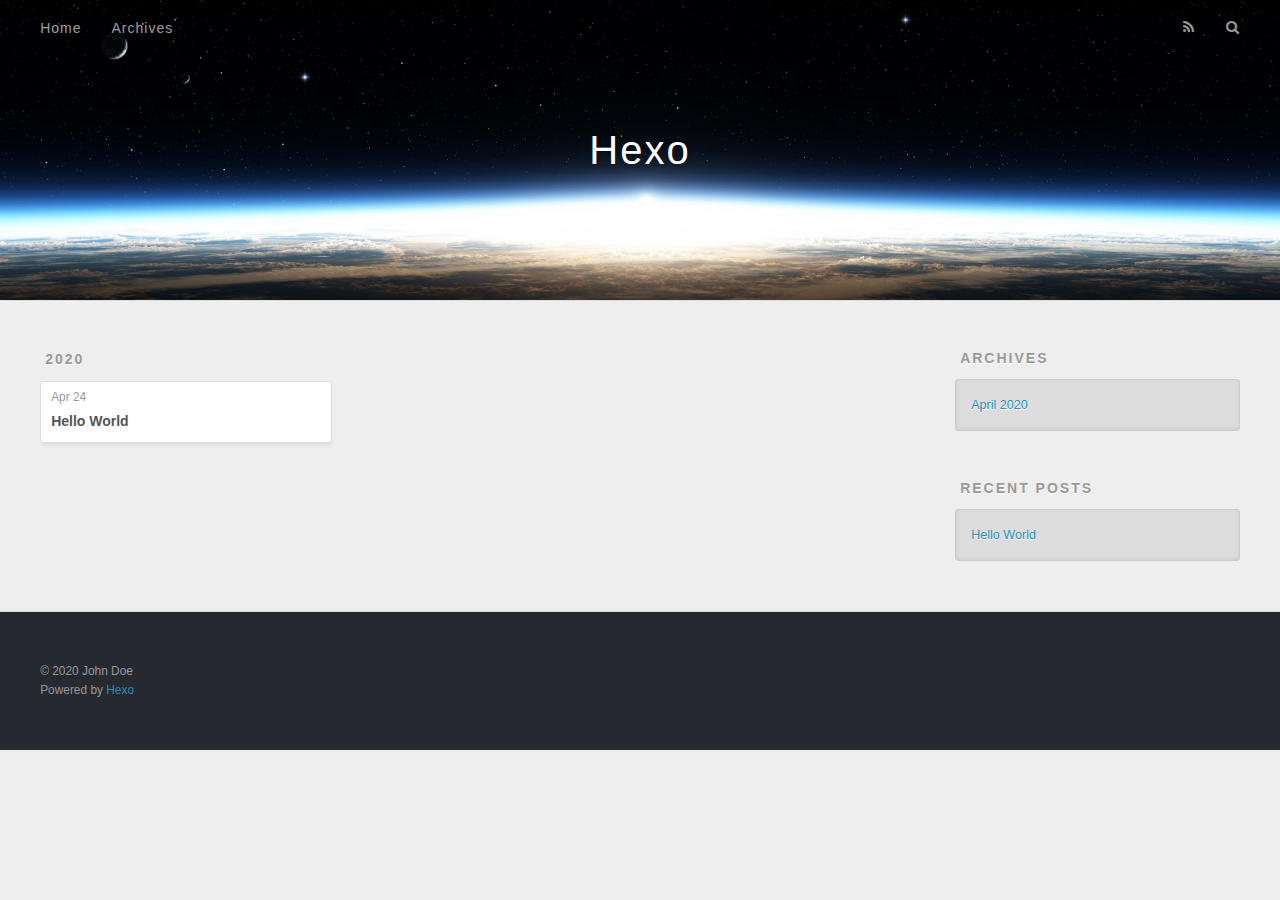
==== archives/index.html @ bd62fc4f "Site updated: 2020-04-24 20:47:54" ====
<!DOCTYPE html>
<html>
<head>
  <meta charset="utf-8">
  

  
  <title>Archives | Hexo</title>
  <meta name="viewport" content="width=device-width, initial-scale=1, maximum-scale=1">
  <meta property="og:type" content="website">
<meta property="og:title" content="Hexo">
<meta property="og:url" content="http://yoursite.com/archives/index.html">
<meta property="og:site_name" content="Hexo">
<meta property="og:locale" content="en_US">
<meta property="article:author" content="John Doe">
<meta name="twitter:card" content="summary">
  
    <link rel="alternate" href="/atom.xml" title="Hexo" type="application/atom+xml">
  
  
    <link rel="icon" href="/favicon.png">
  
  
    <link href="//fonts.googleapis.com/css?family=Source+Code+Pro" rel="stylesheet" type="text/css">
  
  
<link rel="stylesheet" href="/css/style.css">

<meta name="generator" content="Hexo 4.2.0"></head>

<body>
  <div id="container">
    <div id="wrap">
      <header id="header">
  <div id="banner"></div>
  <div id="header-outer" class="outer">
    <div id="header-title" class="inner">
      <h1 id="logo-wrap">
        <a href="/" id="logo">Hexo</a>
      </h1>
      
    </div>
    <div id="header-inner" class="inner">
      <nav id="main-nav">
        <a id="main-nav-toggle" class="nav-icon"></a>
        
          <a class="main-nav-link" href="/">Home</a>
        
          <a class="main-nav-link" href="/archives">Archives</a>
        
      </nav>
      <nav id="sub-nav">
        
          <a id="nav-rss-link" class="nav-icon" href="/atom.xml" title="RSS Feed"></a>
        
        <a id="nav-search-btn" class="nav-icon" title="Search"></a>
      </nav>
      <div id="search-form-wrap">
        <form action="//google.com/search" method="get" accept-charset="UTF-8" class="search-form"><input type="search" name="q" class="search-form-input" placeholder="Search"><button type="submit" class="search-form-submit">&#xF002;</button><input type="hidden" name="sitesearch" value="http://yoursite.com"></form>
      </div>
    </div>
  </div>
</header>
      <div class="outer">
        <section id="main">
  
  
    
    
      
      
      <section class="archives-wrap">
        <div class="archive-year-wrap">
          <a href="/archives/2020" class="archive-year">2020</a>
        </div>
        <div class="archives">
    
    <article class="archive-article archive-type-post">
  <div class="archive-article-inner">
    <header class="archive-article-header">
      <a href="/2020/04/24/hello-world/" class="archive-article-date">
  <time datetime="2020-04-24T12:41:00.014Z" itemprop="datePublished">Apr 24</time>
</a>
      
  
    <h1 itemprop="name">
      <a class="archive-article-title" href="/2020/04/24/hello-world/">Hello World</a>
    </h1>
  

    </header>
  </div>
</article>
  
  
    </div></section>
  


</section>
        
          <aside id="sidebar">
  
    

  
    

  
    
  
    
  <div class="widget-wrap">
    <h3 class="widget-title">Archives</h3>
    <div class="widget">
      <ul class="archive-list"><li class="archive-list-item"><a class="archive-list-link" href="/archives/2020/04/">April 2020</a></li></ul>
    </div>
  </div>


  
    
  <div class="widget-wrap">
    <h3 class="widget-title">Recent Posts</h3>
    <div class="widget">
      <ul>
        
          <li>
            <a href="/2020/04/24/hello-world/">Hello World</a>
          </li>
        
      </ul>
    </div>
  </div>

  
</aside>
        
      </div>
      <footer id="footer">
  
  <div class="outer">
    <div id="footer-info" class="inner">
      &copy; 2020 John Doe<br>
      Powered by <a href="http://hexo.io/" target="_blank">Hexo</a>
    </div>
  </div>
</footer>
    </div>
    <nav id="mobile-nav">
  
    <a href="/" class="mobile-nav-link">Home</a>
  
    <a href="/archives" class="mobile-nav-link">Archives</a>
  
</nav>
    

<script src="//ajax.googleapis.com/ajax/libs/jquery/2.0.3/jquery.min.js"></script>


  
<link rel="stylesheet" href="/fancybox/jquery.fancybox.css">

  
<script src="/fancybox/jquery.fancybox.pack.js"></script>




<script src="/js/script.js"></script>




  </div>
</body>
</html>
---- css/style.css ----
body {
  width: 100%;
}
body:before,
body:after {
  content: "";
  display: table;
}
body:after {
  clear: both;
}
html,
body,
div,
span,
applet,
object,
iframe,
h1,
h2,
h3,
h4,
h5,
h6,
p,
blockquote,
pre,
a,
abbr,
acronym,
address,
big,
cite,
code,
del,
dfn,
em,
img,
ins,
kbd,
q,
s,
samp,
small,
strike,
strong,
sub,
sup,
tt,
var,
dl,
dt,
dd,
ol,
ul,
li,
fieldset,
form,
label,
legend,
table,
caption,
tbody,
tfoot,
thead,
tr,
th,
td {
  margin: 0;
  padding: 0;
  border: 0;
  outline: 0;
  font-weight: inherit;
  font-style: inherit;
  font-family: inherit;
  font-size: 100%;
  vertical-align: baseline;
}
body {
  line-height: 1;
  color: #000;
  background: #fff;
}
ol,
ul {
  list-style: none;
}
table {
  border-collapse: separate;
  border-spacing: 0;
  vertical-align: middle;
}
caption,
th,
td {
  text-align: left;
  font-weight: normal;
  vertical-align: middle;
}
a img {
  border: none;
}
input,
button {
  margin: 0;
  padding: 0;
}
input::-moz-focus-inner,
button::-moz-focus-inner {
  border: 0;
  padding: 0;
}
@font-face {
  font-family: FontAwesome;
  font-style: normal;
  font-weight: normal;
  src: url("fonts/fontawesome-webfont.eot?v=#4.0.3");
  src: url("fonts/fontawesome-webfont.eot?#iefix&v=#4.0.3") format("embedded-opentype"), url("fonts/fontawesome-webfont.woff?v=#4.0.3") format("woff"), url("fonts/fontawesome-webfont.ttf?v=#4.0.3") format("truetype"), url("fonts/fontawesome-webfont.svg#fontawesomeregular?v=#4.0.3") format("svg");
}
html,
body,
#container {
  height: 100%;
}
body {
  background: #eee;
  font: 14px -apple-system, BlinkMacSystemFont, "Segoe UI", "Roboto", "Oxygen", "Ubuntu", "Cantarell", "Fira Sans", "Droid Sans", "Helvetica Neue", sans-serif;
  -webkit-text-size-adjust: 100%;
}
.outer {
  max-width: 1220px;
  margin: 0 auto;
  padding: 0 20px;
}
.outer:before,
.outer:after {
  content: "";
  display: table;
}
.outer:after {
  clear: both;
}
.inner {
  display: inline;
  float: left;
  width: 98.33333333333333%;
  margin: 0 0.833333333333333%;
}
.left,
.alignleft {
  float: left;
}
.right,
.alignright {
  float: right;
}
.clear {
  clear: both;
}
#container {
  position: relative;
}
.mobile-nav-on {
  overflow: hidden;
}
#wrap {
  height: 100%;
  width: 100%;
  position: absolute;
  top: 0;
  left: 0;
  -webkit-transition: 0.2s ease-out;
  -moz-transition: 0.2s ease-out;
  -ms-transition: 0.2s ease-out;
  transition: 0.2s ease-out;
  z-index: 1;
  background: #eee;
}
.mobile-nav-on #wrap {
  left: 280px;
}
@media screen and (min-width: 768px) {
  #main {
    display: inline;
    float: left;
    width: 73.33333333333333%;
    margin: 0 0.833333333333333%;
  }
}
.article-date,
.article-category-link,
.archive-year,
.widget-title {
  text-decoration: none;
  text-transform: uppercase;
  letter-spacing: 2px;
  color: #999;
  margin-bottom: 1em;
  margin-left: 5px;
  line-height: 1em;
  text-shadow: 0 1px #fff;
  font-weight: bold;
}
.article-inner,
.archive-article-inner {
  background: #fff;
  -webkit-box-shadow: 1px 2px 3px #ddd;
  box-shadow: 1px 2px 3px #ddd;
  border: 1px solid #ddd;
  border-radius: 3px;
}
.article-entry h1,
.widget h1 {
  font-size: 2em;
}
.article-entry h2,
.widget h2 {
  font-size: 1.5em;
}
.article-entry h3,
.widget h3 {
  font-size: 1.3em;
}
.article-entry h4,
.widget h4 {
  font-size: 1.2em;
}
.article-entry h5,
.widget h5 {
  font-size: 1em;
}
.article-entry h6,
.widget h6 {
  font-size: 1em;
  color: #999;
}
.article-entry hr,
.widget hr {
  border: 1px dashed #ddd;
}
.article-entry strong,
.widget strong {
  font-weight: bold;
}
.article-entry em,
.widget em,
.article-entry cite,
.widget cite {
  font-style: italic;
}
.article-entry sup,
.widget sup,
.article-entry sub,
.widget sub {
  font-size: 0.75em;
  line-height: 0;
  position: relative;
  vertical-align: baseline;
}
.article-entry sup,
.widget sup {
  top: -0.5em;
}
.article-entry sub,
.widget sub {
  bottom: -0.2em;
}
.article-entry small,
.widget small {
  font-size: 0.85em;
}
.article-entry acronym,
.widget acronym,
.article-entry abbr,
.widget abbr {
  border-bottom: 1px dotted;
}
.article-entry ul,
.widget ul,
.article-entry ol,
.widget ol,
.article-entry dl,
.widget dl {
  margin: 0 20px;
  line-height: 1.6em;
}
.article-entry ul ul,
.widget ul ul,
.article-entry ol ul,
.widget ol ul,
.article-entry ul ol,
.widget ul ol,
.article-entry ol ol,
.widget ol ol {
  margin-top: 0;
  margin-bottom: 0;
}
.article-entry ul,
.widget ul {
  list-style: disc;
}
.article-entry ol,
.widget ol {
  list-style: decimal;
}
.article-entry dt,
.widget dt {
  font-weight: bold;
}
#header {
  height: 300px;
  position: relative;
  border-bottom: 1px solid #ddd;
}
#header:before,
#header:after {
  content: "";
  position: absolute;
  left: 0;
  right: 0;
  height: 40px;
}
#header:before {
  top: 0;
  background: -webkit-linear-gradient(rgba(0,0,0,0.2), transparent);
  background: -moz-linear-gradient(rgba(0,0,0,0.2), transparent);
  background: -ms-linear-gradient(rgba(0,0,0,0.2), transparent);
  background: linear-gradient(rgba(0,0,0,0.2), transparent);
}
#header:after {
  bottom: 0;
  background: -webkit-linear-gradient(transparent, rgba(0,0,0,0.2));
  background: -moz-linear-gradient(transparent, rgba(0,0,0,0.2));
  background: -ms-linear-gradient(transparent, rgba(0,0,0,0.2));
  background: linear-gradient(transparent, rgba(0,0,0,0.2));
}
#header-outer {
  height: 100%;
  position: relative;
}
#header-inner {
  position: relative;
  overflow: hidden;
}
#banner {
  position: absolute;
  top: 0;
  left: 0;
  width: 100%;
  height: 100%;
  background: url("images/banner.jpg") center #000;
  -webkit-background-size: cover;
  -moz-background-size: cover;
  background-size: cover;
  z-index: -1;
}
#header-title {
  text-align: center;
  height: 40px;
  position: absolute;
  top: 50%;
  left: 0;
  margin-top: -20px;
}
#logo,
#subtitle {
  text-decoration: none;
  color: #fff;
  font-weight: 300;
  text-shadow: 0 1px 4px rgba(0,0,0,0.3);
}
#logo {
  font-size: 40px;
  line-height: 40px;
  letter-spacing: 2px;
}
#subtitle {
  font-size: 16px;
  line-height: 16px;
  letter-spacing: 1px;
}
#subtitle-wrap {
  margin-top: 16px;
}
#main-nav {
  float: left;
  margin-left: -15px;
}
.nav-icon,
.main-nav-link {
  float: left;
  color: #fff;
  opacity: 0.6;
  text-decoration: none;
  text-shadow: 0 1px rgba(0,0,0,0.2);
  -webkit-transition: opacity 0.2s;
  -moz-transition: opacity 0.2s;
  -ms-transition: opacity 0.2s;
  transition: opacity 0.2s;
  display: block;
  padding: 20px 15px;
}
.nav-icon:hover,
.main-nav-link:hover {
  opacity: 1;
}
.nav-icon {
  font-family: FontAwesome;
  text-align: center;
  font-size: 14px;
  width: 14px;
  height: 14px;
  padding: 20px 15px;
  position: relative;
  cursor: pointer;
}
.main-nav-link {
  font-weight: 300;
  letter-spacing: 1px;
}
@media screen and (max-width: 479px) {
  .main-nav-link {
    display: none;
  }
}
#main-nav-toggle {
  display: none;
}
#main-nav-toggle:before {
  content: "\f0c9";
}
@media screen and (max-width: 479px) {
  #main-nav-toggle {
    display: block;
  }
}
#sub-nav {
  float: right;
  margin-right: -15px;
}
#nav-rss-link:before {
  content: "\f09e";
}
#nav-search-btn:before {
  content: "\f002";
}
#search-form-wrap {
  position: absolute;
  top: 15px;
  width: 150px;
  height: 30px;
  right: -150px;
  opacity: 0;
  -webkit-transition: 0.2s ease-out;
  -moz-transition: 0.2s ease-out;
  -ms-transition: 0.2s ease-out;
  transition: 0.2s ease-out;
}
#search-form-wrap.on {
  opacity: 1;
  right: 0;
}
@media screen and (max-width: 479px) {
  #search-form-wrap {
    width: 100%;
    right: -100%;
  }
}
.search-form {
  position: absolute;
  top: 0;
  left: 0;
  right: 0;
  background: #fff;
  padding: 5px 15px;
  border-radius: 15px;
  -webkit-box-shadow: 0 0 10px rgba(0,0,0,0.3);
  box-shadow: 0 0 10px rgba(0,0,0,0.3);
}
.search-form-input {
  border: none;
  background: none;
  color: #555;
  width: 100%;
  font: 13px -apple-system, BlinkMacSystemFont, "Segoe UI", "Roboto", "Oxygen", "Ubuntu", "Cantarell", "Fira Sans", "Droid Sans", "Helvetica Neue", sans-serif;
  outline: none;
}
.search-form-input::-webkit-search-results-decoration,
.search-form-input::-webkit-search-cancel-button {
  -webkit-appearance: none;
}
.search-form-submit {
  position: absolute;
  top: 50%;
  right: 10px;
  margin-top: -7px;
  font: 13px FontAwesome;
  border: none;
  background: none;
  color: #bbb;
  cursor: pointer;
}
.search-form-submit:hover,
.search-form-submit:focus {
  color: #777;
}
.article {
  margin: 50px 0;
}
.article-inner {
  overflow: hidden;
}
.article-meta:before,
.article-meta:after {
  content: "";
  display: table;
}
.article-meta:after {
  clear: both;
}
.article-date {
  float: left;
}
.article-category {
  float: left;
  line-height: 1em;
  color: #ccc;
  text-shadow: 0 1px #fff;
  margin-left: 8px;
}
.article-category:before {
  content: "\2022";
}
.article-category-link {
  margin: 0 12px 1em;
}
.article-header {
  padding: 20px 20px 0;
}
.article-title {
  text-decoration: none;
  font-size: 2em;
  font-weight: bold;
  color: #555;
  line-height: 1.1em;
  -webkit-transition: color 0.2s;
  -moz-transition: color 0.2s;
  -ms-transition: color 0.2s;
  transition: color 0.2s;
}
a.article-title:hover {
  color: #258fb8;
}
.article-entry {
  color: #555;
  padding: 0 20px;
}
.article-entry:before,
.article-entry:after {
  content: "";
  display: table;
}
.article-entry:after {
  clear: both;
}
.article-entry p,
.article-entry table {
  line-height: 1.6em;
  margin: 1.6em 0;
}
.article-entry h1,
.article-entry h2,
.article-entry h3,
.article-entry h4,
.article-entry h5,
.article-entry h6 {
  font-weight: bold;
}
.article-entry h1,
.article-entry h2,
.article-entry h3,
.article-entry h4,
.article-entry h5,
.article-entry h6 {
  line-height: 1.1em;
  margin: 1.1em 0;
}
.article-entry a {
  color: #258fb8;
  text-decoration: none;
}
.article-entry a:hover {
  text-decoration: underline;
}
.article-entry ul,
.article-entry ol,
.article-entry dl {
  margin-top: 1.6em;
  margin-bottom: 1.6em;
}
.article-entry img,
.article-entry video {
  max-width: 100%;
  height: auto;
  display: block;
  margin: auto;
}
.article-entry iframe {
  border: none;
}
.article-entry table {
  width: 100%;
  border-collapse: collapse;
  border-spacing: 0;
}
.article-entry th {
  font-weight: bold;
  border-bottom: 3px solid #ddd;
  padding-bottom: 0.5em;
}
.article-entry td {
  border-bottom: 1px solid #ddd;
  padding: 10px 0;
}
.article-entry blockquote {
  font-family: Georgia, "Times New Roman", serif;
  font-size: 1.4em;
  margin: 1.6em 20px;
  text-align: center;
}
.article-entry blockquote footer {
  font-size: 14px;
  margin: 1.6em 0;
  font-family: -apple-system, BlinkMacSystemFont, "Segoe UI", "Roboto", "Oxygen", "Ubuntu", "Cantarell", "Fira Sans", "Droid Sans", "Helvetica Neue", sans-serif;
}
.article-entry blockquote footer cite:before {
  content: "—";
  padding: 0 0.5em;
}
.article-entry .pullquote {
  text-align: left;
  width: 45%;
  margin: 0;
}
.article-entry .pullquote.left {
  margin-left: 0.5em;
  margin-right: 1em;
}
.article-entry .pullquote.right {
  margin-right: 0.5em;
  margin-left: 1em;
}
.article-entry .caption {
  color: #999;
  display: block;
  font-size: 0.9em;
  margin-top: 0.5em;
  position: relative;
  text-align: center;
}
.article-entry .video-container {
  position: relative;
  padding-top: 56.25%;
  height: 0;
  overflow: hidden;
}
.article-entry .video-container iframe,
.article-entry .video-container object,
.article-entry .video-container embed {
  position: absolute;
  top: 0;
  left: 0;
  width: 100%;
  height: 100%;
  margin-top: 0;
}
.article-more-link a {
  display: inline-block;
  line-height: 1em;
  padding: 6px 15px;
  border-radius: 15px;
  background: #eee;
  color: #999;
  text-shadow: 0 1px #fff;
  text-decoration: none;
}
.article-more-link a:hover {
  background: #258fb8;
  color: #fff;
  text-decoration: none;
  text-shadow: 0 1px #1e7293;
}
.article-footer {
  font-size: 0.85em;
  line-height: 1.6em;
  border-top: 1px solid #ddd;
  padding-top: 1.6em;
  margin: 0 20px 20px;
}
.article-footer:before,
.article-footer:after {
  content: "";
  display: table;
}
.article-footer:after {
  clear: both;
}
.article-footer a {
  color: #999;
  text-decoration: none;
}
.article-footer a:hover {
  color: #555;
}
.article-tag-list-item {
  float: left;
  margin-right: 10px;
}
.article-tag-list-link:before {
  content: "#";
}
.article-comment-link {
  float: right;
}
.article-comment-link:before {
  content: "\f075";
  font-family: FontAwesome;
  padding-right: 8px;
}
.article-share-link {
  cursor: pointer;
  float: right;
  margin-left: 20px;
}
.article-share-link:before {
  content: "\f064";
  font-family: FontAwesome;
  padding-right: 6px;
}
#article-nav {
  position: relative;
}
#article-nav:before,
#article-nav:after {
  content: "";
  display: table;
}
#article-nav:after {
  clear: both;
}
@media screen and (min-width: 768px) {
  #article-nav {
    margin: 50px 0;
  }
  #article-nav:before {
    width: 8px;
    height: 8px;
    position: absolute;
    top: 50%;
    left: 50%;
    margin-top: -4px;
    margin-left: -4px;
    content: "";
    border-radius: 50%;
    background: #ddd;
    -webkit-box-shadow: 0 1px 2px #fff;
    box-shadow: 0 1px 2px #fff;
  }
}
.article-nav-link-wrap {
  text-decoration: none;
  text-shadow: 0 1px #fff;
  color: #999;
  -webkit-box-sizing: border-box;
  -moz-box-sizing: border-box;
  box-sizing: border-box;
  margin-top: 50px;
  text-align: center;
  display: block;
}
.article-nav-link-wrap:hover {
  color: #555;
}
@media screen and (min-width: 768px) {
  .article-nav-link-wrap {
    width: 50%;
    margin-top: 0;
  }
}
@media screen and (min-width: 768px) {
  #article-nav-newer {
    float: left;
    text-align: right;
    padding-right: 20px;
  }
}
@media screen and (min-width: 768px) {
  #article-nav-older {
    float: right;
    text-align: left;
    padding-left: 20px;
  }
}
.article-nav-caption {
  text-transform: uppercase;
  letter-spacing: 2px;
  color: #ddd;
  line-height: 1em;
  font-weight: bold;
}
#article-nav-newer .article-nav-caption {
  margin-right: -2px;
}
.article-nav-title {
  font-size: 0.85em;
  line-height: 1.6em;
  margin-top: 0.5em;
}
.article-share-box {
  position: absolute;
  display: none;
  background: #fff;
  -webkit-box-shadow: 1px 2px 10px rgba(0,0,0,0.2);
  box-shadow: 1px 2px 10px rgba(0,0,0,0.2);
  border-radius: 3px;
  margin-left: -145px;
  overflow: hidden;
  z-index: 1;
}
.article-share-box.on {
  display: block;
}
.article-share-input {
  width: 100%;
  background: none;
  -webkit-box-sizing: border-box;
  -moz-box-sizing: border-box;
  box-sizing: border-box;
  font: 14px -apple-system, BlinkMacSystemFont, "Segoe UI", "Roboto", "Oxygen", "Ubuntu", "Cantarell", "Fira Sans", "Droid Sans", "Helvetica Neue", sans-serif;
  padding: 0 15px;
  color: #555;
  outline: none;
  border: 1px solid #ddd;
  border-radius: 3px 3px 0 0;
  height: 36px;
  line-height: 36px;
}
.article-share-links {
  background: #eee;
}
.article-share-links:before,
.article-share-links:after {
  content: "";
  display: table;
}
.article-share-links:after {
  clear: both;
}
.article-share-twitter,
.article-share-facebook,
.article-share-pinterest,
.article-share-google {
  width: 50px;
  height: 36px;
  display: block;
  float: left;
  position: relative;
  color: #999;
  text-shadow: 0 1px #fff;
}
.article-share-twitter:before,
.article-share-facebook:before,
.article-share-pinterest:before,
.article-share-google:before {
  font-size: 20px;
  font-family: FontAwesome;
  width: 20px;
  height: 20px;
  position: absolute;
  top: 50%;
  left: 50%;
  margin-top: -10px;
  margin-left: -10px;
  text-align: center;
}
.article-share-twitter:hover,
.article-share-facebook:hover,
.article-share-pinterest:hover,
.article-share-google:hover {
  color: #fff;
}
.article-share-twitter:before {
  content: "\f099";
}
.article-share-twitter:hover {
  background: #00aced;
  text-shadow: 0 1px #008abe;
}
.article-share-facebook:before {
  content: "\f09a";
}
.article-share-facebook:hover {
  background: #3b5998;
  text-shadow: 0 1px #2f477a;
}
.article-share-pinterest:before {
  content: "\f0d2";
}
.article-share-pinterest:hover {
  background: #cb2027;
  text-shadow: 0 1px #a21a1f;
}
.article-share-google:before {
  content: "\f0d5";
}
.article-share-google:hover {
  background: #dd4b39;
  text-shadow: 0 1px #be3221;
}
.article-gallery {
  background: #000;
  position: relative;
}
.article-gallery-photos {
  position: relative;
  overflow: hidden;
}
.article-gallery-img {
  display: none;
  max-width: 100%;
}
.article-gallery-img:first-child {
  display: block;
}
.article-gallery-img.loaded {
  position: absolute;
  display: block;
}
.article-gallery-img img {
  display: block;
  max-width: 100%;
  margin: 0 auto;
}
#comments {
  background: #fff;
  -webkit-box-shadow: 1px 2px 3px #ddd;
  box-shadow: 1px 2px 3px #ddd;
  padding: 20px;
  border: 1px solid #ddd;
  border-radius: 3px;
  margin: 50px 0;
}
#comments a {
  color: #258fb8;
}
.archives-wrap {
  margin: 50px 0;
}
.archives:before,
.archives:after {
  content: "";
  display: table;
}
.archives:after {
  clear: both;
}
.archive-year-wrap {
  margin-bottom: 1em;
}
.archives {
  -webkit-column-gap: 10px;
  -moz-column-gap: 10px;
  column-gap: 10px;
}
@media screen and (min-width: 480px) and (max-width: 767px) {
  .archives {
    -webkit-column-count: 2;
    -moz-column-count: 2;
    column-count: 2;
  }
}
@media screen and (min-width: 768px) {
  .archives {
    -webkit-column-count: 3;
    -moz-column-count: 3;
    column-count: 3;
  }
}
.archive-article {
  -webkit-column-break-inside: avoid;
  page-break-inside: avoid;
  overflow: hidden;
  break-inside: avoid-column;
}
.archive-article-inner {
  padding: 10px;
  margin-bottom: 15px;
}
.archive-article-title {
  text-decoration: none;
  font-weight: bold;
  color: #555;
  -webkit-transition: color 0.2s;
  -moz-transition: color 0.2s;
  -ms-transition: color 0.2s;
  transition: color 0.2s;
  line-height: 1.6em;
}
.archive-article-title:hover {
  color: #258fb8;
}
.archive-article-footer {
  margin-top: 1em;
}
.archive-article-date {
  color: #999;
  text-decoration: none;
  font-size: 0.85em;
  line-height: 1em;
  margin-bottom: 0.5em;
  display: block;
}
#page-nav {
  margin: 50px auto;
  background: #fff;
  -webkit-box-shadow: 1px 2px 3px #ddd;
  box-shadow: 1px 2px 3px #ddd;
  border: 1px solid #ddd;
  border-radius: 3px;
  text-align: center;
  color: #999;
  overflow: hidden;
}
#page-nav:before,
#page-nav:after {
  content: "";
  display: table;
}
#page-nav:after {
  clear: both;
}
#page-nav a,
#page-nav span {
  padding: 10px 20px;
  line-height: 1;
  height: 2ex;
}
#page-nav a {
  color: #999;
  text-decoration: none;
}
#page-nav a:hover {
  background: #999;
  color: #fff;
}
#page-nav .prev {
  float: left;
}
#page-nav .next {
  float: right;
}
#page-nav .page-number {
  display: inline-block;
}
@media screen and (max-width: 479px) {
  #page-nav .page-number {
    display: none;
  }
}
#page-nav .current {
  color: #555;
  font-weight: bold;
}
#page-nav .space {
  color: #ddd;
}
#footer {
  background: #262a30;
  padding: 50px 0;
  border-top: 1px solid #ddd;
  color: #999;
}
#footer a {
  color: #258fb8;
  text-decoration: none;
}
#footer a:hover {
  text-decoration: underline;
}
#footer-info {
  line-height: 1.6em;
  font-size: 0.85em;
}
.article-entry pre,
.article-entry .highlight {
  background: #2d2d2d;
  margin: 0 -20px;
  padding: 15px 20px;
  border-style: solid;
  border-color: #ddd;
  border-width: 1px 0;
  overflow: auto;
  color: #ccc;
  line-height: 22.400000000000002px;
}
.article-entry .highlight .gutter pre,
.article-entry .gist .gist-file .gist-data .line-numbers {
  color: #666;
  font-size: 0.85em;
}
.article-entry pre,
.article-entry code {
  font-family: "Source Code Pro", Consolas, Monaco, Menlo, Consolas, monospace;
}
.article-entry code {
  background: #eee;
  text-shadow: 0 1px #fff;
  padding: 0 0.3em;
}
.article-entry pre code {
  background: none;
  text-shadow: none;
  padding: 0;
}
.article-entry .highlight pre {
  border: none;
  margin: 0;
  padding: 0;
}
.article-entry .highlight table {
  margin: 0;
  width: auto;
}
.article-entry .highlight td {
  border: none;
  padding: 0;
}
.article-entry .highlight figcaption {
  font-size: 0.85em;
  color: #999;
  line-height: 1em;
  margin-bottom: 1em;
}
.article-entry .highlight figcaption:before,
.article-entry .highlight figcaption:after {
  content: "";
  display: table;
}
.article-entry .highlight figcaption:after {
  clear: both;
}
.article-entry .highlight figcaption a {
  float: right;
}
.article-entry .highlight .gutter pre {
  text-align: right;
  padding-right: 20px;
}
.article-entry .highlight .line {
  height: 22.400000000000002px;
}
.article-entry .highlight .line.marked {
  background: #515151;
}
.article-entry .gist {
  margin: 0 -20px;
  border-style: solid;
  border-color: #ddd;
  border-width: 1px 0;
  background: #2d2d2d;
  padding: 15px 20px 15px 0;
}
.article-entry .gist .gist-file {
  border: none;
  font-family: "Source Code Pro", Consolas, Monaco, Menlo, Consolas, monospace;
  margin: 0;
}
.article-entry .gist .gist-file .gist-data {
  background: none;
  border: none;
}
.article-entry .gist .gist-file .gist-data .line-numbers {
  background: none;
  border: none;
  padding: 0 20px 0 0;
}
.article-entry .gist .gist-file .gist-data .line-data {
  padding: 0 !important;
}
.article-entry .gist .gist-file .highlight {
  margin: 0;
  padding: 0;
  border: none;
}
.article-entry .gist .gist-file .gist-meta {
  background: #2d2d2d;
  color: #999;
  font: 0.85em -apple-system, BlinkMacSystemFont, "Segoe UI", "Roboto", "Oxygen", "Ubuntu", "Cantarell", "Fira Sans", "Droid Sans", "Helvetica Neue", sans-serif;
  text-shadow: 0 0;
  padding: 0;
  margin-top: 1em;
  margin-left: 20px;
}
.article-entry .gist .gist-file .gist-meta a {
  color: #258fb8;
  font-weight: normal;
}
.article-entry .gist .gist-file .gist-meta a:hover {
  text-decoration: underline;
}
pre .comment,
pre .title {
  color: #999;
}
pre .variable,
pre .attribute,
pre .tag,
pre .regexp,
pre .ruby .constant,
pre .xml .tag .title,
pre .xml .pi,
pre .xml .doctype,
pre .html .doctype,
pre .css .id,
pre .css .class,
pre .css .pseudo {
  color: #f2777a;
}
pre .number,
pre .preprocessor,
pre .built_in,
pre .literal,
pre .params,
pre .constant {
  color: #f99157;
}
pre .class,
pre .ruby .class .title,
pre .css .rules .attribute {
  color: #9c9;
}
pre .string,
pre .value,
pre .inheritance,
pre .header,
pre .ruby .symbol,
pre .xml .cdata {
  color: #9c9;
}
pre .css .hexcolor {
  color: #6cc;
}
pre .function,
pre .python .decorator,
pre .python .title,
pre .ruby .function .title,
pre .ruby .title .keyword,
pre .perl .sub,
pre .javascript .title,
pre .coffeescript .title {
  color: #69c;
}
pre .keyword,
pre .javascript .function {
  color: #c9c;
}
@media screen and (max-width: 479px) {
  #mobile-nav {
    position: absolute;
    top: 0;
    left: 0;
    width: 280px;
    height: 100%;
    background: #191919;
    border-right: 1px solid #fff;
  }
}
@media screen and (max-width: 479px) {
  .mobile-nav-link {
    display: block;
    color: #999;
    text-decoration: none;
    padding: 15px 20px;
    font-weight: bold;
  }
  .mobile-nav-link:hover {
    color: #fff;
  }
}
@media screen and (min-width: 768px) {
  #sidebar {
    display: inline;
    float: left;
    width: 23.333333333333332%;
    margin: 0 0.833333333333333%;
  }
}
.widget-wrap {
  margin: 50px 0;
}
.widget {
  color: #777;
  text-shadow: 0 1px #fff;
  background: #ddd;
  -webkit-box-shadow: 0 -1px 4px #ccc inset;
  box-shadow: 0 -1px 4px #ccc inset;
  border: 1px solid #ccc;
  padding: 15px;
  border-radius: 3px;
}
.widget a {
  color: #258fb8;
  text-decoration: none;
}
.widget a:hover {
  text-decoration: underline;
}
.widget ul ul,
.widget ol ul,
.widget dl ul,
.widget ul ol,
.widget ol ol,
.widget dl ol,
.widget ul dl,
.widget ol dl,
.widget dl dl {
  margin-left: 15px;
  list-style: disc;
}
.widget {
  line-height: 1.6em;
  word-wrap: break-word;
  font-size: 0.9em;
}
.widget ul,
.widget ol {
  list-style: none;
  margin: 0;
}
.widget ul ul,
.widget ol ul,
.widget ul ol,
.widget ol ol {
  margin: 0 20px;
}
.widget ul ul,
.widget ol ul {
  list-style: disc;
}
.widget ul ol,
.widget ol ol {
  list-style: decimal;
}
.category-list-count,
.tag-list-count,
.archive-list-count {
  padding-left: 5px;
  color: #999;
  font-size: 0.85em;
}
.category-list-count:before,
.tag-list-count:before,
.archive-list-count:before {
  content: "(";
}
.category-list-count:after,
.tag-list-count:after,
.archive-list-count:after {
  content: ")";
}
.tagcloud a {
  margin-right: 5px;
  display: inline-block;
}
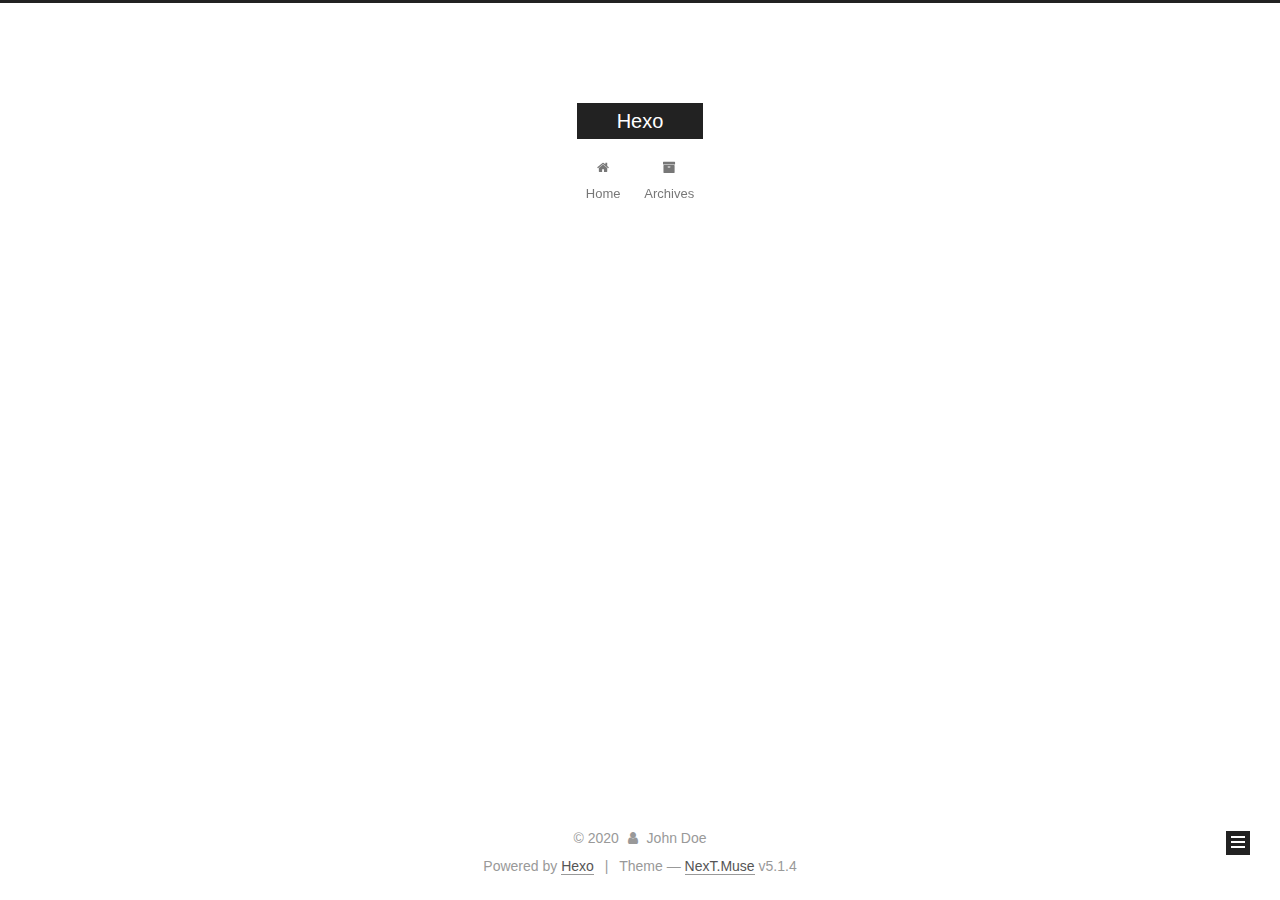
==== commit c600f43e: "Site updated: 2020-04-24 21:16:50" ====
--- a/archives/index.html
+++ b/archives/index.html
@@ -1,178 +1,551 @@
 <!DOCTYPE html>
-<html>
+
+
+
+  
+
+
+<html class="theme-next muse use-motion" lang="en">
 <head>
-  <meta charset="utf-8">
-  
-
-  
-  <title>Archives | Hexo</title>
-  <meta name="viewport" content="width=device-width, initial-scale=1, maximum-scale=1">
-  <meta property="og:type" content="website">
+  <meta charset="UTF-8"/>
+<meta http-equiv="X-UA-Compatible" content="IE=edge" />
+<meta name="viewport" content="width=device-width, initial-scale=1, maximum-scale=1"/>
+<meta name="theme-color" content="#222">
+
+
+
+
+
+
+
+
+
+<meta http-equiv="Cache-Control" content="no-transform" />
+<meta http-equiv="Cache-Control" content="no-siteapp" />
+
+
+
+
+
+
+
+
+
+
+
+
+
+
+
+
+  
+  
+  <link href="/lib/fancybox/source/jquery.fancybox.css?v=2.1.5" rel="stylesheet" type="text/css" />
+
+
+
+
+
+
+
+<link href="/lib/font-awesome/css/font-awesome.min.css?v=4.6.2" rel="stylesheet" type="text/css" />
+
+<link href="/css/main.css?v=5.1.4" rel="stylesheet" type="text/css" />
+
+
+  <link rel="apple-touch-icon" sizes="180x180" href="/images/apple-touch-icon-next.png?v=5.1.4">
+
+
+  <link rel="icon" type="image/png" sizes="32x32" href="/images/favicon-32x32-next.png?v=5.1.4">
+
+
+  <link rel="icon" type="image/png" sizes="16x16" href="/images/favicon-16x16-next.png?v=5.1.4">
+
+
+  <link rel="mask-icon" href="/images/logo.svg?v=5.1.4" color="#222">
+
+
+
+
+
+  <meta name="keywords" content="Hexo, NexT" />
+
+
+
+
+
+
+
+
+
+
+<meta property="og:type" content="website">
 <meta property="og:title" content="Hexo">
 <meta property="og:url" content="http://yoursite.com/archives/index.html">
 <meta property="og:site_name" content="Hexo">
 <meta property="og:locale" content="en_US">
 <meta property="article:author" content="John Doe">
 <meta name="twitter:card" content="summary">
-  
-    <link rel="alternate" href="/atom.xml" title="Hexo" type="application/atom+xml">
-  
-  
-    <link rel="icon" href="/favicon.png">
-  
-  
-    <link href="//fonts.googleapis.com/css?family=Source+Code+Pro" rel="stylesheet" type="text/css">
-  
-  
-<link rel="stylesheet" href="/css/style.css">
+
+
+
+<script type="text/javascript" id="hexo.configurations">
+  var NexT = window.NexT || {};
+  var CONFIG = {
+    root: '/',
+    scheme: 'Muse',
+    version: '5.1.4',
+    sidebar: {"position":"left","display":"post","offset":12,"b2t":false,"scrollpercent":false,"onmobile":false},
+    fancybox: true,
+    tabs: true,
+    motion: {"enable":true,"async":false,"transition":{"post_block":"fadeIn","post_header":"slideDownIn","post_body":"slideDownIn","coll_header":"slideLeftIn","sidebar":"slideUpIn"}},
+    duoshuo: {
+      userId: '0',
+      author: 'Author'
+    },
+    algolia: {
+      applicationID: '',
+      apiKey: '',
+      indexName: '',
+      hits: {"per_page":10},
+      labels: {"input_placeholder":"Search for Posts","hits_empty":"We didn't find any results for the search: ${query}","hits_stats":"${hits} results found in ${time} ms"}
+    }
+  };
+</script>
+
+
+
+  <link rel="canonical" href="http://yoursite.com/archives/"/>
+
+
+
+
+
+  <title>Archive | Hexo</title>
+  
+
+
+
+
+
+
+
 
 <meta name="generator" content="Hexo 4.2.0"></head>
 
-<body>
-  <div id="container">
-    <div id="wrap">
-      <header id="header">
-  <div id="banner"></div>
-  <div id="header-outer" class="outer">
-    <div id="header-title" class="inner">
-      <h1 id="logo-wrap">
-        <a href="/" id="logo">Hexo</a>
-      </h1>
-      
+<body itemscope itemtype="http://schema.org/WebPage" lang="en">
+
+  
+  
+    
+  
+
+  <div class="container sidebar-position-left page-archive">
+    <div class="headband"></div>
+
+    <header id="header" class="header" itemscope itemtype="http://schema.org/WPHeader">
+      <div class="header-inner"><div class="site-brand-wrapper">
+  <div class="site-meta ">
+    
+
+    <div class="custom-logo-site-title">
+      <a href="/"  class="brand" rel="start">
+        <span class="logo-line-before"><i></i></span>
+        <span class="site-title">Hexo</span>
+        <span class="logo-line-after"><i></i></span>
+      </a>
     </div>
-    <div id="header-inner" class="inner">
-      <nav id="main-nav">
-        <a id="main-nav-toggle" class="nav-icon"></a>
-        
-          <a class="main-nav-link" href="/">Home</a>
-        
-          <a class="main-nav-link" href="/archives">Archives</a>
-        
-      </nav>
-      <nav id="sub-nav">
-        
-          <a id="nav-rss-link" class="nav-icon" href="/atom.xml" title="RSS Feed"></a>
-        
-        <a id="nav-search-btn" class="nav-icon" title="Search"></a>
-      </nav>
-      <div id="search-form-wrap">
-        <form action="//google.com/search" method="get" accept-charset="UTF-8" class="search-form"><input type="search" name="q" class="search-form-input" placeholder="Search"><button type="submit" class="search-form-submit">&#xF002;</button><input type="hidden" name="sitesearch" value="http://yoursite.com"></form>
+      
+        <p class="site-subtitle"></p>
+      
+  </div>
+
+  <div class="site-nav-toggle">
+    <button>
+      <span class="btn-bar"></span>
+      <span class="btn-bar"></span>
+      <span class="btn-bar"></span>
+    </button>
+  </div>
+</div>
+
+<nav class="site-nav">
+  
+
+  
+    <ul id="menu" class="menu">
+      
+        
+        <li class="menu-item menu-item-home">
+          <a href="/%20" rel="section">
+            
+              <i class="menu-item-icon fa fa-fw fa-home"></i> <br />
+            
+            Home
+          </a>
+        </li>
+      
+        
+        <li class="menu-item menu-item-archives">
+          <a href="/archives/%20" rel="section">
+            
+              <i class="menu-item-icon fa fa-fw fa-archive"></i> <br />
+            
+            Archives
+          </a>
+        </li>
+      
+
+      
+    </ul>
+  
+
+  
+</nav>
+
+
+
+ </div>
+    </header>
+
+    <main id="main" class="main">
+      <div class="main-inner">
+        <div class="content-wrap">
+          <div id="content" class="content">
+            
+
+  
+  
+  
+  <div class="post-block archive">
+    <div id="posts" class="posts-collapse">
+      <span class="archive-move-on"></span>
+
+      <span class="archive-page-counter">
+        
+        
+        
+          
+        
+        Um..! 1 post. Keep on posting.
+      </span>
+
+      
+
+        
+        
+        
+
+        
+          
+          <div class="collection-title">
+            <h1 class="archive-year" id="archive-year-2020">2020</h1>
+          </div>
+        
+        
+
+        
+
+  <article class="post post-type-normal" itemscope itemtype="http://schema.org/Article">
+    <header class="post-header">
+
+      <h2 class="post-title">
+        
+            <a class="post-title-link" href="/2020/04/24/hello-world/" itemprop="url">
+              
+                <span itemprop="name">Hello World</span>
+              
+            </a>
+        
+      </h2>
+
+      <div class="post-meta">
+        <time class="post-time" itemprop="dateCreated"
+              datetime="2020-04-24T20:41:00+08:00"
+              content="2020-04-24" >
+          04-24
+        </time>
       </div>
+
+    </header>
+  </article>
+
+
+
+      
+
     </div>
   </div>
-</header>
-      <div class="outer">
-        <section id="main">
-  
-  
-    
-    
-      
-      
-      <section class="archives-wrap">
-        <div class="archive-year-wrap">
-          <a href="/archives/2020" class="archive-year">2020</a>
+  
+  
+  
+
+  
+
+
+
+          </div>
+          
+
+
+          
+
         </div>
-        <div class="archives">
-    
-    <article class="archive-article archive-type-post">
-  <div class="archive-article-inner">
-    <header class="archive-article-header">
-      <a href="/2020/04/24/hello-world/" class="archive-article-date">
-  <time datetime="2020-04-24T12:41:00.014Z" itemprop="datePublished">Apr 24</time>
-</a>
-      
-  
-    <h1 itemprop="name">
-      <a class="archive-article-title" href="/2020/04/24/hello-world/">Hello World</a>
-    </h1>
-  
-
-    </header>
-  </div>
-</article>
-  
-  
-    </div></section>
-  
-
-
-</section>
-        
-          <aside id="sidebar">
-  
-    
-
-  
-    
-
-  
-    
-  
-    
-  <div class="widget-wrap">
-    <h3 class="widget-title">Archives</h3>
-    <div class="widget">
-      <ul class="archive-list"><li class="archive-list-item"><a class="archive-list-link" href="/archives/2020/04/">April 2020</a></li></ul>
+        
+          
+  
+  <div class="sidebar-toggle">
+    <div class="sidebar-toggle-line-wrap">
+      <span class="sidebar-toggle-line sidebar-toggle-line-first"></span>
+      <span class="sidebar-toggle-line sidebar-toggle-line-middle"></span>
+      <span class="sidebar-toggle-line sidebar-toggle-line-last"></span>
     </div>
   </div>
 
-
-  
+  <aside id="sidebar" class="sidebar">
     
-  <div class="widget-wrap">
-    <h3 class="widget-title">Recent Posts</h3>
-    <div class="widget">
-      <ul>
-        
-          <li>
-            <a href="/2020/04/24/hello-world/">Hello World</a>
-          </li>
-        
-      </ul>
+    <div class="sidebar-inner">
+
+      
+
+      
+
+      <section class="site-overview-wrap sidebar-panel sidebar-panel-active">
+        <div class="site-overview">
+          <div class="site-author motion-element" itemprop="author" itemscope itemtype="http://schema.org/Person">
+            
+              <p class="site-author-name" itemprop="name">John Doe</p>
+              <p class="site-description motion-element" itemprop="description"></p>
+          </div>
+
+          <nav class="site-state motion-element">
+
+            
+              <div class="site-state-item site-state-posts">
+              
+                <a href="/archives/%20%7C%7C%20archive">
+              
+                  <span class="site-state-item-count">1</span>
+                  <span class="site-state-item-name">posts</span>
+                </a>
+              </div>
+            
+
+            
+
+            
+
+          </nav>
+
+          
+
+          
+
+          
+          
+
+          
+          
+
+          
+
+        </div>
+      </section>
+
+      
+
+      
+
     </div>
+  </aside>
+
+
+        
+      </div>
+    </main>
+
+    <footer id="footer" class="footer">
+      <div class="footer-inner">
+        <div class="copyright">&copy; <span itemprop="copyrightYear">2020</span>
+  <span class="with-love">
+    <i class="fa fa-user"></i>
+  </span>
+  <span class="author" itemprop="copyrightHolder">John Doe</span>
+
+  
+</div>
+
+
+  <div class="powered-by">Powered by <a class="theme-link" target="_blank" href="https://hexo.io">Hexo</a></div>
+
+
+
+  <span class="post-meta-divider">|</span>
+
+
+
+  <div class="theme-info">Theme &mdash; <a class="theme-link" target="_blank" href="https://github.com/iissnan/hexo-theme-next">NexT.Muse</a> v5.1.4</div>
+
+
+
+
+        
+
+
+
+
+
+
+
+        
+      </div>
+    </footer>
+
+    
+      <div class="back-to-top">
+        <i class="fa fa-arrow-up"></i>
+        
+      </div>
+    
+
+    
+
   </div>
 
   
-</aside>
-        
-      </div>
-      <footer id="footer">
-  
-  <div class="outer">
-    <div id="footer-info" class="inner">
-      &copy; 2020 John Doe<br>
-      Powered by <a href="http://hexo.io/" target="_blank">Hexo</a>
-    </div>
-  </div>
-</footer>
-    </div>
-    <nav id="mobile-nav">
-  
-    <a href="/" class="mobile-nav-link">Home</a>
-  
-    <a href="/archives" class="mobile-nav-link">Archives</a>
-  
-</nav>
-    
-
-<script src="//ajax.googleapis.com/ajax/libs/jquery/2.0.3/jquery.min.js"></script>
-
-
-  
-<link rel="stylesheet" href="/fancybox/jquery.fancybox.css">
-
-  
-<script src="/fancybox/jquery.fancybox.pack.js"></script>
-
-
-
-
-<script src="/js/script.js"></script>
-
-
-
-
-  </div>
+
+<script type="text/javascript">
+  if (Object.prototype.toString.call(window.Promise) !== '[object Function]') {
+    window.Promise = null;
+  }
+</script>
+
+
+
+
+
+
+
+
+
+  
+
+
+
+
+
+
+
+
+
+
+
+
+  
+  
+    <script type="text/javascript" src="/lib/jquery/index.js?v=2.1.3"></script>
+  
+
+  
+  
+    <script type="text/javascript" src="/lib/fastclick/lib/fastclick.min.js?v=1.0.6"></script>
+  
+
+  
+  
+    <script type="text/javascript" src="/lib/jquery_lazyload/jquery.lazyload.js?v=1.9.7"></script>
+  
+
+  
+  
+    <script type="text/javascript" src="/lib/velocity/velocity.min.js?v=1.2.1"></script>
+  
+
+  
+  
+    <script type="text/javascript" src="/lib/velocity/velocity.ui.min.js?v=1.2.1"></script>
+  
+
+  
+  
+    <script type="text/javascript" src="/lib/fancybox/source/jquery.fancybox.pack.js?v=2.1.5"></script>
+  
+
+
+  
+
+
+  <script type="text/javascript" src="/js/src/utils.js?v=5.1.4"></script>
+
+  <script type="text/javascript" src="/js/src/motion.js?v=5.1.4"></script>
+
+
+
+  
+  
+
+  
+
+  
+
+
+  <script type="text/javascript" src="/js/src/bootstrap.js?v=5.1.4"></script>
+
+
+
+  
+
+
+  
+
+
+
+
+	
+
+
+
+
+
+  
+
+
+
+
+
+  
+
+
+
+
+
+
+
+
+
+
+
+
+  
+
+
+
+
+
+  
+
+  
+
+  
+
+  
+  
+
+  
+
+  
+
+  
+
 </body>
-</html>+</html>
--- a/css/main.css
+++ b/css/main.css
@@ -0,0 +1,2662 @@
+/* normalize.css v3.0.2 | MIT License | git.io/normalize */
+html {
+  font-family: sans-serif; /* 1 */
+  -ms-text-size-adjust: 100%; /* 2 */
+  -webkit-text-size-adjust: 100%; /* 2 */
+}
+body {
+  margin: 0;
+}
+article,
+aside,
+details,
+figcaption,
+figure,
+footer,
+header,
+hgroup,
+main,
+menu,
+nav,
+section,
+summary {
+  display: block;
+}
+audio,
+canvas,
+progress,
+video {
+  display: inline-block; /* 1 */
+  vertical-align: baseline; /* 2 */
+}
+audio:not([controls]) {
+  display: none;
+  height: 0;
+}
+[hidden],
+template {
+  display: none;
+}
+a {
+  background-color: transparent;
+}
+a:active,
+a:hover {
+  outline: 0;
+}
+abbr[title] {
+  border-bottom: 1px dotted;
+}
+b,
+strong {
+  font-weight: bold;
+}
+dfn {
+  font-style: italic;
+}
+h1 {
+  font-size: 2em;
+  margin: 0.67em 0;
+}
+mark {
+  background: #ff0;
+  color: #000;
+}
+small {
+  font-size: 80%;
+}
+sub,
+sup {
+  font-size: 75%;
+  line-height: 0;
+  position: relative;
+  vertical-align: baseline;
+}
+sup {
+  top: -0.5em;
+}
+sub {
+  bottom: -0.25em;
+}
+img {
+  border: 0;
+}
+svg:not(:root) {
+  overflow: hidden;
+}
+figure {
+  margin: 1em 40px;
+}
+hr {
+  -moz-box-sizing: content-box;
+  box-sizing: content-box;
+  height: 0;
+}
+pre {
+  overflow: auto;
+}
+code,
+kbd,
+pre,
+samp {
+  font-family: monospace, monospace;
+  font-size: 1em;
+}
+button,
+input,
+optgroup,
+select,
+textarea {
+  color: inherit; /* 1 */
+  font: inherit; /* 2 */
+  margin: 0; /* 3 */
+}
+button {
+  overflow: visible;
+}
+button,
+select {
+  text-transform: none;
+}
+button,
+html input[type="button"],
+input[type="reset"],
+input[type="submit"] {
+  -webkit-appearance: button; /* 2 */
+  cursor: pointer; /* 3 */
+}
+button[disabled],
+html input[disabled] {
+  cursor: default;
+}
+button::-moz-focus-inner,
+input::-moz-focus-inner {
+  border: 0;
+  padding: 0;
+}
+input {
+  line-height: normal;
+}
+input[type="checkbox"],
+input[type="radio"] {
+  box-sizing: border-box; /* 1 */
+  padding: 0; /* 2 */
+}
+input[type="number"]::-webkit-inner-spin-button,
+input[type="number"]::-webkit-outer-spin-button {
+  height: auto;
+}
+input[type="search"] {
+  -webkit-appearance: textfield; /* 1 */
+  -moz-box-sizing: content-box;
+  -webkit-box-sizing: content-box; /* 2 */
+  box-sizing: content-box;
+}
+input[type="search"]::-webkit-search-cancel-button,
+input[type="search"]::-webkit-search-decoration {
+  -webkit-appearance: none;
+}
+fieldset {
+  border: 1px solid #c0c0c0;
+  margin: 0 2px;
+  padding: 0.35em 0.625em 0.75em;
+}
+legend {
+  border: 0; /* 1 */
+  padding: 0; /* 2 */
+}
+textarea {
+  overflow: auto;
+}
+optgroup {
+  font-weight: bold;
+}
+table {
+  border-collapse: collapse;
+  border-spacing: 0;
+}
+td,
+th {
+  padding: 0;
+}
+::selection {
+  background: #262a30;
+  color: #fff;
+}
+body {
+  position: relative;
+  font-family: 'Lato', "PingFang SC", "Microsoft YaHei", sans-serif;
+  font-size: 14px;
+  line-height: 2;
+  color: #555;
+  background: #fff;
+}
+@media (max-width: 767px) {
+  body {
+    padding-right: 0 !important;
+  }
+}
+@media (min-width: 768px) and (max-width: 991px) {
+  body {
+    padding-right: 0 !important;
+  }
+}
+@media (min-width: 1600px) {
+  body {
+    font-size: 16px;
+  }
+}
+h1,
+h2,
+h3,
+h4,
+h5,
+h6 {
+  margin: 0;
+  padding: 0;
+  font-weight: bold;
+  line-height: 1.5;
+  font-family: 'Lato', "PingFang SC", "Microsoft YaHei", sans-serif;
+}
+h2,
+h3,
+h4,
+h5,
+h6 {
+  margin: 20px 0 15px;
+}
+h1 {
+  font-size: 22px;
+}
+@media (max-width: 767px) {
+  h1 {
+    font-size: 18px;
+  }
+}
+h2 {
+  font-size: 20px;
+}
+@media (max-width: 767px) {
+  h2 {
+    font-size: 16px;
+  }
+}
+h3 {
+  font-size: 18px;
+}
+@media (max-width: 767px) {
+  h3 {
+    font-size: 14px;
+  }
+}
+h4 {
+  font-size: 16px;
+}
+@media (max-width: 767px) {
+  h4 {
+    font-size: 12px;
+  }
+}
+h5 {
+  font-size: 14px;
+}
+@media (max-width: 767px) {
+  h5 {
+    font-size: 10px;
+  }
+}
+h6 {
+  font-size: 12px;
+}
+@media (max-width: 767px) {
+  h6 {
+    font-size: 8px;
+  }
+}
+p {
+  margin: 0 0 20px 0;
+}
+a {
+  color: #555;
+  text-decoration: none;
+  outline: none;
+  border-bottom: 1px solid #999;
+  word-wrap: break-word;
+}
+a:hover {
+  color: #222;
+  border-bottom-color: #222;
+}
+blockquote {
+  margin: 0;
+  padding: 0;
+}
+img {
+  display: block;
+  margin: auto;
+  max-width: 100%;
+  height: auto;
+}
+hr {
+  margin: 40px 0;
+  height: 3px;
+  border: none;
+  background-color: #ddd;
+  background-image: repeating-linear-gradient(-45deg, #fff, #fff 4px, transparent 4px, transparent 8px);
+}
+blockquote {
+  padding: 0 15px;
+  color: #666;
+  border-left: 4px solid #ddd;
+}
+blockquote cite::before {
+  content: "-";
+  padding: 0 5px;
+}
+dt {
+  font-weight: 700;
+}
+dd {
+  margin: 0;
+  padding: 0;
+}
+kbd {
+  border: 1px solid #ccc;
+  border-radius: 0.2em;
+  box-shadow: 0.1em 0.1em 0.2em rgba(0,0,0,0.1);
+  background-color: #f9f9f9;
+  font-family: inherit;
+  background-image: -webkit-linear-gradient(top, #eee, #fff, #eee);
+  padding: 0.1em 0.3em;
+  white-space: nowrap;
+}
+.text-left {
+  text-align: left;
+}
+.text-center {
+  text-align: center;
+}
+.text-right {
+  text-align: right;
+}
+.text-justify {
+  text-align: justify;
+}
+.text-nowrap {
+  white-space: nowrap;
+}
+.text-lowercase {
+  text-transform: lowercase;
+}
+.text-uppercase {
+  text-transform: uppercase;
+}
+.text-capitalize {
+  text-transform: capitalize;
+}
+.center-block {
+  display: block;
+  margin-left: auto;
+  margin-right: auto;
+}
+.clearfix:before,
+.clearfix:after {
+  content: " ";
+  display: table;
+}
+.clearfix:after {
+  clear: both;
+}
+.pullquote {
+  width: 45%;
+}
+.pullquote.left {
+  float: left;
+  margin-left: 5px;
+  margin-right: 10px;
+}
+.pullquote.right {
+  float: right;
+  margin-left: 10px;
+  margin-right: 5px;
+}
+.affix.affix.affix {
+  position: fixed;
+}
+.translation {
+  margin-top: -20px;
+  font-size: 14px;
+  color: #999;
+}
+.scrollbar-measure {
+  width: 100px;
+  height: 100px;
+  overflow: scroll;
+  position: absolute;
+  top: -9999px;
+}
+.use-motion .motion-element {
+  opacity: 0;
+}
+table {
+  margin: 20px 0;
+  width: 100%;
+  border-collapse: collapse;
+  border-spacing: 0;
+  border: 1px solid #ddd;
+  font-size: 14px;
+  table-layout: fixed;
+  word-wrap: break-all;
+}
+table>tbody>tr:nth-of-type(odd) {
+  background-color: #f9f9f9;
+}
+table>tbody>tr:hover {
+  background-color: #f5f5f5;
+}
+caption,
+th,
+td {
+  padding: 8px;
+  text-align: left;
+  vertical-align: middle;
+  font-weight: normal;
+}
+th,
+td {
+  border-bottom: 3px solid #ddd;
+  border-right: 1px solid #eee;
+}
+th {
+  padding-bottom: 10px;
+  font-weight: 700;
+}
+td {
+  border-bottom-width: 1px;
+}
+html,
+body {
+  height: 100%;
+}
+.container {
+  position: relative;
+  min-height: 100%;
+}
+.header-inner {
+  margin: 0 auto;
+  padding: 100px 0 70px;
+  width: 700px;
+}
+@media (min-width: 1600px) {
+  .container .header-inner {
+    width: 900px;
+  }
+}
+.main {
+  padding-bottom: 150px;
+}
+.main-inner {
+  margin: 0 auto;
+  width: 700px;
+}
+@media (min-width: 1600px) {
+  .container .main-inner {
+    width: 900px;
+  }
+}
+.footer {
+  position: absolute;
+  left: 0;
+  bottom: 0;
+  width: 100%;
+  min-height: 50px;
+}
+.footer-inner {
+  box-sizing: border-box;
+  margin: 20px auto;
+  width: 700px;
+}
+@media (min-width: 1600px) {
+  .container .footer-inner {
+    width: 900px;
+  }
+}
+pre,
+.highlight {
+  overflow: auto;
+  margin: 20px 0;
+  padding: 0;
+  font-size: 13px;
+  color: #4d4d4c;
+  background: #f7f7f7;
+  line-height: 1.6;
+}
+pre,
+code {
+  font-family: consolas, Menlo, "PingFang SC", "Microsoft YaHei", monospace;
+}
+code {
+  padding: 2px 4px;
+  word-wrap: break-word;
+  color: #555;
+  background: #eee;
+  border-radius: 3px;
+  font-size: 13px;
+}
+pre {
+  padding: 10px;
+}
+pre code {
+  padding: 0;
+  color: #4d4d4c;
+  background: none;
+  text-shadow: none;
+}
+.highlight {
+  border-radius: 1px;
+}
+.highlight pre {
+  border: none;
+  margin: 0;
+  padding: 10px 0;
+}
+.highlight table {
+  margin: 0;
+  width: auto;
+  border: none;
+}
+.highlight td {
+  border: none;
+  padding: 0;
+}
+.highlight figcaption {
+  font-size: 1em;
+  color: #4d4d4c;
+  line-height: 1em;
+  margin-bottom: 1em;
+}
+.highlight figcaption:before,
+.highlight figcaption:after {
+  content: " ";
+  display: table;
+}
+.highlight figcaption:after {
+  clear: both;
+}
+.highlight figcaption a {
+  float: right;
+  color: #4d4d4c;
+}
+.highlight figcaption a:hover {
+  border-bottom-color: #4d4d4c;
+}
+.highlight .gutter pre {
+  padding-left: 10px;
+  padding-right: 10px;
+  color: #869194;
+  text-align: right;
+  background-color: #eff2f3;
+}
+.highlight .code pre {
+  width: 100%;
+  padding-left: 10px;
+  padding-right: 10px;
+  background-color: #f7f7f7;
+}
+.highlight .line {
+  height: 20px;
+}
+.gutter {
+  -webkit-user-select: none;
+  -moz-user-select: none;
+  -ms-user-select: none;
+  user-select: none;
+}
+.gist table {
+  width: auto;
+}
+.gist table td {
+  border: none;
+}
+pre .deletion {
+  background: #fdd;
+}
+pre .addition {
+  background: #dfd;
+}
+pre .meta {
+  color: #8959a8;
+}
+pre .comment {
+  color: #8e908c;
+}
+pre .variable,
+pre .attribute,
+pre .tag,
+pre .regexp,
+pre .ruby .constant,
+pre .xml .tag .title,
+pre .xml .pi,
+pre .xml .doctype,
+pre .html .doctype,
+pre .css .id,
+pre .css .class,
+pre .css .pseudo {
+  color: #c82829;
+}
+pre .number,
+pre .preprocessor,
+pre .built_in,
+pre .literal,
+pre .params,
+pre .constant,
+pre .command {
+  color: #f5871f;
+}
+pre .ruby .class .title,
+pre .css .rules .attribute,
+pre .string,
+pre .value,
+pre .inheritance,
+pre .header,
+pre .ruby .symbol,
+pre .xml .cdata,
+pre .special,
+pre .number,
+pre .formula {
+  color: #718c00;
+}
+pre .title,
+pre .css .hexcolor {
+  color: #3e999f;
+}
+pre .function,
+pre .python .decorator,
+pre .python .title,
+pre .ruby .function .title,
+pre .ruby .title .keyword,
+pre .perl .sub,
+pre .javascript .title,
+pre .coffeescript .title {
+  color: #4271ae;
+}
+pre .keyword,
+pre .javascript .function {
+  color: #8959a8;
+}
+.full-image.full-image.full-image.full-image {
+  border: none;
+  max-width: 100%;
+  width: auto;
+  margin: 20px auto 25px;
+}
+@media (min-width: 992px) {
+  .full-image.full-image.full-image.full-image {
+    max-width: none;
+    width: 110%;
+    margin: 25px -5%;
+  }
+}
+.blockquote-center,
+.page-home .post-type-quote blockquote,
+.page-post-detail .post-type-quote blockquote {
+  position: relative;
+  margin: 40px 0;
+  padding: 0;
+  border-left: none;
+  text-align: center;
+}
+.blockquote-center::before,
+.page-home .post-type-quote blockquote::before,
+.page-post-detail .post-type-quote blockquote::before,
+.blockquote-center::after,
+.page-home .post-type-quote blockquote::after,
+.page-post-detail .post-type-quote blockquote::after {
+  position: absolute;
+  content: ' ';
+  display: block;
+  width: 100%;
+  height: 24px;
+  opacity: 0.2;
+  background-repeat: no-repeat;
+  background-position: 0 -6px;
+  background-size: 22px 22px;
+}
+.blockquote-center::before,
+.page-home .post-type-quote blockquote::before,
+.page-post-detail .post-type-quote blockquote::before {
+  top: -20px;
+  background-image: url("../images/quote-l.svg");
+  border-top: 1px solid #ccc;
+}
+.blockquote-center::after,
+.page-home .post-type-quote blockquote::after,
+.page-post-detail .post-type-quote blockquote::after {
+  bottom: -20px;
+  background-image: url("../images/quote-r.svg");
+  border-bottom: 1px solid #ccc;
+  background-position: 100% 8px;
+}
+.blockquote-center p,
+.page-home .post-type-quote blockquote p,
+.page-post-detail .post-type-quote blockquote p,
+.blockquote-center div,
+.page-home .post-type-quote blockquote div,
+.page-post-detail .post-type-quote blockquote div {
+  text-align: center;
+}
+.post .post-body .group-picture img {
+  box-sizing: border-box;
+  padding: 0 3px;
+  border: none;
+}
+.post .group-picture-row {
+  overflow: hidden;
+  margin-top: 6px;
+}
+.post .group-picture-row:first-child {
+  margin-top: 0;
+}
+.post .group-picture-column {
+  float: left;
+}
+.page-post-detail .post-body .group-picture-column {
+  float: none;
+  margin-top: 10px;
+  width: auto !important;
+}
+.page-post-detail .post-body .group-picture-column img {
+  margin: 0 auto;
+}
+.page-archive .group-picture-container {
+  overflow: hidden;
+}
+.page-archive .group-picture-row {
+  float: left;
+}
+.page-archive .group-picture-row:first-child {
+  margin-top: 6px;
+}
+.page-archive .group-picture-column {
+  max-width: 150px;
+  max-height: 150px;
+}
+.post-body .note {
+  position: relative;
+  padding: 15px;
+  margin-bottom: 20px;
+  border: 1px solid #eee;
+  border-left-width: 5px;
+  border-radius: 3px;
+}
+.post-body .note h2,
+.post-body .note h3,
+.post-body .note h4,
+.post-body .note h5,
+.post-body .note h6 {
+  margin-top: 0;
+  margin-bottom: 0;
+  border-bottom: initial;
+  padding-top: 0 !important;
+}
+.post-body .note p:first-child,
+.post-body .note ul:first-child,
+.post-body .note ol:first-child,
+.post-body .note table:first-child,
+.post-body .note pre:first-child,
+.post-body .note blockquote:first-child {
+  margin-top: 0;
+}
+.post-body .note p:last-child,
+.post-body .note ul:last-child,
+.post-body .note ol:last-child,
+.post-body .note table:last-child,
+.post-body .note pre:last-child,
+.post-body .note blockquote:last-child {
+  margin-bottom: 0;
+}
+.post-body .note.default {
+  border-left-color: #777;
+}
+.post-body .note.default h2,
+.post-body .note.default h3,
+.post-body .note.default h4,
+.post-body .note.default h5,
+.post-body .note.default h6 {
+  color: #777;
+}
+.post-body .note.primary {
+  border-left-color: #6f42c1;
+}
+.post-body .note.primary h2,
+.post-body .note.primary h3,
+.post-body .note.primary h4,
+.post-body .note.primary h5,
+.post-body .note.primary h6 {
+  color: #6f42c1;
+}
+.post-body .note.info {
+  border-left-color: #428bca;
+}
+.post-body .note.info h2,
+.post-body .note.info h3,
+.post-body .note.info h4,
+.post-body .note.info h5,
+.post-body .note.info h6 {
+  color: #428bca;
+}
+.post-body .note.success {
+  border-left-color: #5cb85c;
+}
+.post-body .note.success h2,
+.post-body .note.success h3,
+.post-body .note.success h4,
+.post-body .note.success h5,
+.post-body .note.success h6 {
+  color: #5cb85c;
+}
+.post-body .note.warning {
+  border-left-color: #f0ad4e;
+}
+.post-body .note.warning h2,
+.post-body .note.warning h3,
+.post-body .note.warning h4,
+.post-body .note.warning h5,
+.post-body .note.warning h6 {
+  color: #f0ad4e;
+}
+.post-body .note.danger {
+  border-left-color: #d9534f;
+}
+.post-body .note.danger h2,
+.post-body .note.danger h3,
+.post-body .note.danger h4,
+.post-body .note.danger h5,
+.post-body .note.danger h6 {
+  color: #d9534f;
+}
+.post-body .label {
+  display: inline;
+  padding: 0 2px;
+  white-space: nowrap;
+}
+.post-body .label.default {
+  background-color: #f0f0f0;
+}
+.post-body .label.primary {
+  background-color: #efe6f7;
+}
+.post-body .label.info {
+  background-color: #e5f2f8;
+}
+.post-body .label.success {
+  background-color: #e7f4e9;
+}
+.post-body .label.warning {
+  background-color: #fcf6e1;
+}
+.post-body .label.danger {
+  background-color: #fae8eb;
+}
+.post-body .tabs {
+  position: relative;
+  display: block;
+  margin-bottom: 20px;
+  padding-top: 10px;
+}
+.post-body .tabs ul.nav-tabs {
+  margin: 0;
+  padding: 0;
+  display: flex;
+  margin-bottom: -1px;
+}
+@media (max-width: 413px) {
+  .post-body .tabs ul.nav-tabs {
+    display: block;
+    margin-bottom: 5px;
+  }
+}
+.post-body .tabs ul.nav-tabs li.tab {
+  list-style-type: none !important;
+  margin: 0 0.25em 0 0;
+  border-top: 3px solid transparent;
+  border-left: 1px solid transparent;
+  border-right: 1px solid transparent;
+}
+@media (max-width: 413px) {
+  .post-body .tabs ul.nav-tabs li.tab {
+    margin: initial;
+    border-top: 1px solid transparent;
+    border-left: 3px solid transparent;
+    border-right: 1px solid transparent;
+    border-bottom: 1px solid transparent;
+  }
+}
+.post-body .tabs ul.nav-tabs li.tab a {
+  outline: 0;
+  border-bottom: initial;
+  display: block;
+  line-height: 1.8em;
+  padding: 0.25em 0.75em;
+  transition-duration: 0.2s;
+  transition-timing-function: ease-out;
+  transition-delay: 0s;
+}
+.post-body .tabs ul.nav-tabs li.tab a i {
+  width: 1.285714285714286em;
+}
+.post-body .tabs ul.nav-tabs li.tab.active {
+  border-top: 3px solid #fc6423;
+  border-left: 1px solid #ddd;
+  border-right: 1px solid #ddd;
+  background-color: #fff;
+}
+@media (max-width: 413px) {
+  .post-body .tabs ul.nav-tabs li.tab.active {
+    border-top: 1px solid #ddd;
+    border-left: 3px solid #fc6423;
+    border-right: 1px solid #ddd;
+    border-bottom: 1px solid #ddd;
+  }
+}
+.post-body .tabs ul.nav-tabs li.tab.active a {
+  cursor: default;
+  color: #555;
+}
+.post-body .tabs .tab-content {
+  background-color: #fff;
+}
+.post-body .tabs .tab-content .tab-pane {
+  border: 1px solid #ddd;
+  padding: 20px 20px 0 20px;
+}
+.post-body .tabs .tab-content .tab-pane:not(.active) {
+  display: none !important;
+}
+.post-body .tabs .tab-content .tab-pane.active {
+  display: block !important;
+}
+.btn {
+  display: inline-block;
+  padding: 0 20px;
+  font-size: 14px;
+  color: #fff;
+  background: #222;
+  border: 2px solid #222;
+  text-decoration: none;
+  border-radius: 0;
+  transition-property: background-color;
+  transition-duration: 0.2s;
+  transition-timing-function: ease-in-out;
+  transition-delay: 0s;
+  line-height: 2;
+}
+.btn:hover {
+  border-color: #222;
+  color: #222;
+  background: #fff;
+}
+.btn +.btn {
+  margin: 0 0 8px 8px;
+}
+.btn .fa-fw {
+  width: 1.285714285714286em;
+  text-align: left;
+}
+.btn-bar {
+  display: block;
+  width: 22px;
+  height: 2px;
+  background: #555;
+  border-radius: 1px;
+}
+.btn-bar+.btn-bar {
+  margin-top: 4px;
+}
+.pagination {
+  margin: 120px 0 40px;
+  text-align: center;
+  border-top: 1px solid #eee;
+}
+.page-number-basic,
+.pagination .prev,
+.pagination .next,
+.pagination .page-number,
+.pagination .space {
+  display: inline-block;
+  position: relative;
+  top: -1px;
+  margin: 0 10px;
+  padding: 0 11px;
+}
+@media (max-width: 767px) {
+  .page-number-basic,
+  .pagination .prev,
+  .pagination .next,
+  .pagination .page-number,
+  .pagination .space {
+    margin: 0 5px;
+  }
+}
+.pagination .prev,
+.pagination .next,
+.pagination .page-number {
+  border-bottom: 0;
+  border-top: 1px solid #eee;
+  transition-property: border-color;
+  transition-duration: 0.2s;
+  transition-timing-function: ease-in-out;
+  transition-delay: 0s;
+}
+.pagination .prev:hover,
+.pagination .next:hover,
+.pagination .page-number:hover {
+  border-top-color: #222;
+}
+.pagination .space {
+  padding: 0;
+  margin: 0;
+}
+.pagination .prev {
+  margin-left: 0;
+}
+.pagination .next {
+  margin-right: 0;
+}
+.pagination .page-number.current {
+  color: #fff;
+  background: #ccc;
+  border-top-color: #ccc;
+}
+@media (max-width: 767px) {
+  .pagination {
+    border-top: none;
+  }
+  .pagination .prev,
+  .pagination .next,
+  .pagination .page-number {
+    margin-bottom: 10px;
+    border-top: 0;
+    border-bottom: 1px solid #eee;
+    padding: 0 10px;
+  }
+  .pagination .prev:hover,
+  .pagination .next:hover,
+  .pagination .page-number:hover {
+    border-bottom-color: #222;
+  }
+}
+.comments {
+  margin: 60px 20px 0;
+}
+.tag-cloud {
+  text-align: center;
+}
+.tag-cloud a {
+  display: inline-block;
+  margin: 10px;
+}
+.back-to-top {
+  box-sizing: border-box;
+  position: fixed;
+  bottom: -100px;
+  right: 30px;
+  z-index: 1050;
+  padding: 0 6px;
+  width: 24px;
+  background: #222;
+  font-size: 12px;
+  opacity: 1;
+  color: #fff;
+  cursor: pointer;
+  text-align: center;
+  -webkit-transform: translateZ(0);
+  transition-property: bottom;
+  transition-duration: 0.2s;
+  transition-timing-function: ease-in-out;
+  transition-delay: 0s;
+}
+@media (min-width: 768px) and (max-width: 991px) {
+  .back-to-top {
+    display: none !important;
+  }
+}
+@media (max-width: 767px) {
+  .back-to-top {
+    display: none !important;
+  }
+}
+.back-to-top.back-to-top-on {
+  bottom: 19px;
+}
+.header {
+  background: transparent;
+}
+.header-inner {
+  position: relative;
+}
+.headband {
+  height: 3px;
+  background: #222;
+}
+.site-meta {
+  margin: 0;
+  text-align: center;
+}
+@media (max-width: 767px) {
+  .site-meta {
+    text-align: center;
+  }
+}
+.brand {
+  position: relative;
+  display: inline-block;
+  padding: 0 40px;
+  color: #fff;
+  background: #222;
+  border-bottom: none;
+}
+.brand:hover {
+  color: #fff;
+}
+.logo {
+  display: inline-block;
+  margin-right: 5px;
+  line-height: 36px;
+  vertical-align: top;
+}
+.site-title {
+  display: inline-block;
+  vertical-align: top;
+  line-height: 36px;
+  font-size: 20px;
+  font-weight: normal;
+  font-family: 'Lato', "PingFang SC", "Microsoft YaHei", sans-serif;
+}
+.site-subtitle {
+  margin-top: 10px;
+  font-size: 13px;
+  color: #999;
+}
+.use-motion .brand {
+  opacity: 0;
+}
+.use-motion .logo,
+.use-motion .site-title,
+.use-motion .site-subtitle {
+  opacity: 0;
+  position: relative;
+  top: -10px;
+}
+.site-nav-toggle {
+  display: none;
+  position: absolute;
+  top: 10px;
+  left: 10px;
+}
+@media (max-width: 767px) {
+  .site-nav-toggle {
+    display: block;
+  }
+}
+.site-nav-toggle button {
+  margin-top: 2px;
+  padding: 9px 10px;
+  background: transparent;
+  border: none;
+}
+@media (max-width: 767px) {
+  .site-nav {
+    display: none;
+    margin: 0 -10px;
+    padding: 0 10px;
+    clear: both;
+    border-top: 1px solid #ddd;
+  }
+}
+@media (min-width: 768px) and (max-width: 991px) {
+  .site-nav {
+    display: block !important;
+  }
+}
+@media (min-width: 992px) {
+  .site-nav {
+    display: block !important;
+  }
+}
+.menu {
+  margin-top: 20px;
+  padding-left: 0;
+  text-align: center;
+}
+.menu .menu-item {
+  display: inline-block;
+  margin: 0 10px;
+  list-style: none;
+}
+@media screen and (max-width: 767px) {
+  .menu .menu-item {
+    margin-top: 10px;
+  }
+}
+.menu .menu-item a {
+  display: block;
+  font-size: 13px;
+  line-height: inherit;
+  border-bottom: 1px solid transparent;
+  transition-property: border-color;
+  transition-duration: 0.2s;
+  transition-timing-function: ease-in-out;
+  transition-delay: 0s;
+}
+.menu .menu-item a:hover {
+  border-bottom-color: #222;
+}
+.menu .menu-item .fa {
+  margin-right: 5px;
+}
+.use-motion .menu-item {
+  opacity: 0;
+}
+.post-body {
+  font-family: 'Lato', "PingFang SC", "Microsoft YaHei", sans-serif;
+}
+@media (max-width: 767px) {
+  .post-body {
+    word-break: break-word;
+  }
+}
+.post-body .fancybox img {
+  display: block !important;
+  margin: 0 auto;
+  cursor: pointer;
+  cursor: zoom-in;
+  cursor: -webkit-zoom-in;
+}
+.post-body .image-caption,
+.post-body .figure .caption {
+  margin: -20px auto 15px;
+  text-align: center;
+  font-size: 14px;
+  color: #999;
+  font-weight: bold;
+  line-height: 1;
+}
+.post-sticky-flag {
+  display: inline-block;
+  font-size: 16px;
+  -ms-transform: rotate(30deg);
+  -webkit-transform: rotate(30deg);
+  -moz-transform: rotate(30deg);
+  -ms-transform: rotate(30deg);
+  -o-transform: rotate(30deg);
+  transform: rotate(30deg);
+}
+.use-motion .post-block,
+.use-motion .pagination,
+.use-motion .comments {
+  opacity: 0;
+}
+.use-motion .post-header {
+  opacity: 0;
+}
+.use-motion .post-body {
+  opacity: 0;
+}
+.use-motion .collection-title {
+  opacity: 0;
+}
+.posts-expand {
+  padding-top: 40px;
+}
+@media (max-width: 767px) {
+  .posts-expand {
+    margin: 0 20px;
+  }
+  .post-body pre .gutter pre {
+    padding-right: 10px;
+  }
+  .post-body .highlight {
+    margin-left: 0px;
+    margin-right: 0px;
+    padding: 0;
+  }
+  .post-body .highlight .gutter pre {
+    padding-right: 10px;
+  }
+}
+@media (min-width: 992px) {
+  .posts-expand .post-body {
+    text-align: justify;
+  }
+}
+.posts-expand .post-body h2,
+.posts-expand .post-body h3,
+.posts-expand .post-body h4,
+.posts-expand .post-body h5,
+.posts-expand .post-body h6 {
+  padding-top: 10px;
+}
+.posts-expand .post-body h2 .header-anchor,
+.posts-expand .post-body h3 .header-anchor,
+.posts-expand .post-body h4 .header-anchor,
+.posts-expand .post-body h5 .header-anchor,
+.posts-expand .post-body h6 .header-anchor {
+  float: right;
+  margin-left: 10px;
+  color: #ccc;
+  border-bottom-style: none;
+  visibility: hidden;
+}
+.posts-expand .post-body h2 .header-anchor:hover,
+.posts-expand .post-body h3 .header-anchor:hover,
+.posts-expand .post-body h4 .header-anchor:hover,
+.posts-expand .post-body h5 .header-anchor:hover,
+.posts-expand .post-body h6 .header-anchor:hover {
+  color: inherit;
+}
+.posts-expand .post-body h2:hover .header-anchor,
+.posts-expand .post-body h3:hover .header-anchor,
+.posts-expand .post-body h4:hover .header-anchor,
+.posts-expand .post-body h5:hover .header-anchor,
+.posts-expand .post-body h6:hover .header-anchor {
+  visibility: visible;
+}
+.posts-expand .post-body ul li {
+  list-style: circle;
+}
+.posts-expand .post-body img {
+  box-sizing: border-box;
+  margin: auto;
+  padding: 3px;
+  border: 1px solid #ddd;
+}
+.posts-expand .post-body .fancybox img {
+  margin: 0 auto 25px;
+}
+@media (max-width: 767px) {
+  .posts-collapse {
+    margin: 0 20px;
+  }
+  .posts-collapse .post-title,
+  .posts-collapse .post-meta {
+    display: block;
+    width: auto;
+    text-align: left;
+  }
+}
+.posts-collapse {
+  position: relative;
+  z-index: 1010;
+  margin-left: 55px;
+}
+.posts-collapse::after {
+  content: " ";
+  position: absolute;
+  top: 20px;
+  left: 0;
+  margin-left: -2px;
+  width: 4px;
+  height: 100%;
+  background: #f5f5f5;
+  z-index: -1;
+}
+@media (max-width: 767px) {
+  .posts-collapse {
+    margin: 0 20px;
+  }
+}
+.posts-collapse .collection-title {
+  position: relative;
+  margin: 60px 0;
+}
+.posts-collapse .collection-title h1,
+.posts-collapse .collection-title h2 {
+  margin-left: 20px;
+}
+.posts-collapse .collection-title small {
+  color: #bbb;
+  margin-left: 5px;
+}
+.posts-collapse .collection-title::before {
+  content: " ";
+  position: absolute;
+  left: 0;
+  top: 50%;
+  margin-left: -4px;
+  margin-top: -4px;
+  width: 8px;
+  height: 8px;
+  background: #bbb;
+  border-radius: 50%;
+}
+.posts-collapse .post {
+  margin: 30px 0;
+}
+.posts-collapse .post-header {
+  position: relative;
+  transition-duration: 0.2s;
+  transition-timing-function: ease-in-out;
+  transition-delay: 0s;
+  transition-property: border;
+  border-bottom: 1px dashed #ccc;
+}
+.posts-collapse .post-header::before {
+  content: " ";
+  position: absolute;
+  left: 0;
+  top: 12px;
+  width: 6px;
+  height: 6px;
+  margin-left: -4px;
+  background: #bbb;
+  border-radius: 50%;
+  border: 1px solid #fff;
+  transition-duration: 0.2s;
+  transition-timing-function: ease-in-out;
+  transition-delay: 0s;
+  transition-property: background;
+}
+.posts-collapse .post-header:hover {
+  border-bottom-color: #666;
+}
+.posts-collapse .post-header:hover::before {
+  background: #222;
+}
+.posts-collapse .post-meta {
+  position: absolute;
+  font-size: 12px;
+  left: 20px;
+  top: 5px;
+}
+.posts-collapse .post-comments-count {
+  display: none;
+}
+.posts-collapse .post-title {
+  margin-left: 60px;
+  font-size: 16px;
+  font-weight: normal;
+  line-height: inherit;
+}
+.posts-collapse .post-title::after {
+  margin-left: 3px;
+  opacity: 0.6;
+}
+.posts-collapse .post-title a {
+  color: #666;
+  border-bottom: none;
+}
+.page-home .post-type-quote .post-header,
+.page-post-detail .post-type-quote .post-header,
+.page-home .post-type-quote .post-tags,
+.page-post-detail .post-type-quote .post-tags {
+  display: none;
+}
+.posts-expand .post-title {
+  text-align: center;
+  word-break: break-word;
+  font-weight: 400;
+}
+.posts-expand .post-title-link {
+  display: inline-block;
+  position: relative;
+  color: #555;
+  border-bottom: none;
+  line-height: 1.2;
+  vertical-align: top;
+}
+.posts-expand .post-title-link::before {
+  content: "";
+  position: absolute;
+  width: 100%;
+  height: 2px;
+  bottom: 0;
+  left: 0;
+  background-color: #000;
+  visibility: hidden;
+  -webkit-transform: scaleX(0);
+  -moz-transform: scaleX(0);
+  -ms-transform: scaleX(0);
+  -o-transform: scaleX(0);
+  transform: scaleX(0);
+  transition-duration: 0.2s;
+  transition-timing-function: ease-in-out;
+  transition-delay: 0s;
+}
+.posts-expand .post-title-link:hover::before {
+  visibility: visible;
+  -webkit-transform: scaleX(1);
+  -moz-transform: scaleX(1);
+  -ms-transform: scaleX(1);
+  -o-transform: scaleX(1);
+  transform: scaleX(1);
+}
+.posts-expand .post-title-link .fa {
+  font-size: 16px;
+}
+.posts-expand .post-meta {
+  margin: 3px 0 60px 0;
+  color: #999;
+  font-family: 'Lato', "PingFang SC", "Microsoft YaHei", sans-serif;
+  font-size: 12px;
+  text-align: center;
+}
+.posts-expand .post-meta .post-category-list {
+  display: inline-block;
+  margin: 0;
+  padding: 3px;
+}
+.posts-expand .post-meta .post-category-list-link {
+  color: #999;
+}
+.posts-expand .post-meta .post-description {
+  font-size: 14px;
+  margin-top: 2px;
+}
+.post-meta-divider {
+  margin: 0 0.5em;
+}
+.post-meta-item-icon {
+  margin-right: 3px;
+}
+@media (min-width: 768px) and (max-width: 991px) {
+  .post-meta-item-icon {
+    display: inline-block;
+  }
+}
+@media (max-width: 767px) {
+  .post-meta-item-icon {
+    display: inline-block;
+  }
+}
+@media (min-width: 768px) and (max-width: 991px) {
+  .post-meta-item-text {
+    display: none;
+  }
+}
+@media (max-width: 767px) {
+  .post-meta-item-text {
+    display: none;
+  }
+}
+@media (max-width: 767px) {
+  .posts-expand .post-comments-count {
+    display: none;
+  }
+}
+.post-button {
+  margin-top: 40px;
+}
+.posts-expand .post-tags {
+  margin-top: 40px;
+  text-align: center;
+}
+.posts-expand .post-tags a {
+  display: inline-block;
+  margin-right: 10px;
+  font-size: 13px;
+}
+.post-nav {
+  display: table;
+  margin-top: 15px;
+  width: 100%;
+  border-top: 1px solid #eee;
+}
+.post-nav-divider {
+  display: table-cell;
+  width: 10%;
+}
+.post-nav-item {
+  display: table-cell;
+  padding: 10px 0 0 0;
+  width: 45%;
+  vertical-align: top;
+}
+.post-nav-item a {
+  position: relative;
+  display: block;
+  line-height: 25px;
+  font-size: 14px;
+  color: #555;
+  border-bottom: none;
+}
+.post-nav-item a:hover {
+  color: #222;
+  border-bottom: none;
+}
+.post-nav-item a:active {
+  top: 2px;
+}
+.post-nav-item .fa {
+  position: absolute;
+  top: 8px;
+  left: 0;
+  font-size: 12px;
+}
+.post-nav-next a {
+  padding-left: 15px;
+}
+.post-nav-prev {
+  text-align: right;
+}
+.post-nav-prev a {
+  padding-right: 15px;
+}
+.post-nav-prev .fa {
+  right: 0;
+  left: auto;
+}
+.posts-expand .post-eof {
+  display: block;
+  margin: 80px auto 60px;
+  width: 8%;
+  height: 1px;
+  background: #ccc;
+  text-align: center;
+}
+.post:last-child .post-eof.post-eof.post-eof {
+  display: none;
+}
+.post-gallery {
+  display: table;
+  table-layout: fixed;
+  width: 100%;
+  border-collapse: separate;
+}
+.post-gallery-row {
+  display: table-row;
+}
+.post-gallery .post-gallery-img {
+  display: table-cell;
+  text-align: center;
+  vertical-align: middle;
+  border: none;
+}
+.post-gallery .post-gallery-img img {
+  max-width: 100%;
+  max-height: 100%;
+  border: none;
+}
+.fancybox-close,
+.fancybox-close:hover {
+  border: none;
+}
+.rtl.post-body p,
+.rtl.post-body a,
+.rtl.post-body h1,
+.rtl.post-body h2,
+.rtl.post-body h3,
+.rtl.post-body h4,
+.rtl.post-body h5,
+.rtl.post-body h6,
+.rtl.post-body li,
+.rtl.post-body ul,
+.rtl.post-body ol {
+  direction: rtl;
+  font-family: UKIJ Ekran;
+}
+.rtl.post-title {
+  font-family: UKIJ Ekran;
+}
+.sidebar {
+  position: fixed;
+  right: 0;
+  top: 0;
+  bottom: 0;
+  width: 0;
+  z-index: 1040;
+  box-shadow: inset 0 2px 6px #000;
+  background: #222;
+  -webkit-transform: translateZ(0);
+}
+.sidebar a {
+  color: #999;
+  border-bottom-color: #555;
+}
+.sidebar a:hover {
+  color: #eee;
+}
+@media (min-width: 768px) and (max-width: 991px) {
+  .sidebar {
+    display: none !important;
+  }
+}
+@media (max-width: 767px) {
+  .sidebar {
+    display: none !important;
+  }
+}
+.sidebar-inner {
+  position: relative;
+  padding: 20px 10px;
+  color: #999;
+  text-align: center;
+}
+.site-overview-wrap {
+  overflow: hidden;
+}
+.site-overview {
+  overflow-y: auto;
+  overflow-x: hidden;
+}
+.sidebar-toggle {
+  position: fixed;
+  right: 30px;
+  bottom: 45px;
+  width: 14px;
+  height: 14px;
+  padding: 5px;
+  background: #222;
+  line-height: 0;
+  z-index: 1050;
+  cursor: pointer;
+  -webkit-transform: translateZ(0);
+}
+@media (min-width: 768px) and (max-width: 991px) {
+  .sidebar-toggle {
+    display: none !important;
+  }
+}
+@media (max-width: 767px) {
+  .sidebar-toggle {
+    display: none !important;
+  }
+}
+.sidebar-toggle-line {
+  position: relative;
+  display: inline-block;
+  vertical-align: top;
+  height: 2px;
+  width: 100%;
+  background: #fff;
+  margin-top: 3px;
+}
+.sidebar-toggle-line:first-child {
+  margin-top: 0;
+}
+.site-author-image {
+  display: block;
+  margin: 0 auto;
+  padding: 2px;
+  max-width: 96px;
+  height: auto;
+  border: 2px solid #333;
+}
+.site-author-name {
+  margin: 5px 0 0;
+  text-align: center;
+  color: #f5f5f5;
+  font-weight: normal;
+}
+.site-description {
+  margin-top: 5px;
+  text-align: center;
+  font-size: 14px;
+  color: #999;
+}
+.site-state {
+  overflow: hidden;
+  line-height: 1.4;
+  white-space: nowrap;
+  text-align: center;
+}
+.site-state-item {
+  display: inline-block;
+  padding: 0 15px;
+  border-left: 1px solid #333;
+}
+.site-state-item:first-child {
+  border-left: none;
+}
+.site-state-item a {
+  border-bottom: none;
+}
+.site-state-item-count {
+  display: block;
+  text-align: center;
+  color: inherit;
+  font-weight: 600;
+  font-size: 18px;
+}
+.site-state-item-name {
+  font-size: 13px;
+  color: inherit;
+}
+.feed-link {
+  margin-top: 20px;
+}
+.feed-link a {
+  display: inline-block;
+  padding: 0 15px;
+  color: #fc6423;
+  border: 1px solid #fc6423;
+  border-radius: 4px;
+}
+.feed-link a i {
+  color: #fc6423;
+  font-size: 14px;
+}
+.feed-link a:hover {
+  color: #fff;
+  background: #fc6423;
+}
+.feed-link a:hover i {
+  color: #fff;
+}
+.links-of-author {
+  margin-top: 20px;
+}
+.links-of-author a {
+  display: inline-block;
+  vertical-align: middle;
+  margin-right: 10px;
+  margin-bottom: 10px;
+  border-bottom-color: #555;
+  font-size: 13px;
+}
+.links-of-author a:before {
+  display: inline-block;
+  vertical-align: middle;
+  margin-right: 3px;
+  content: " ";
+  width: 4px;
+  height: 4px;
+  border-radius: 50%;
+  background: #d0f7e7;
+}
+.links-of-blogroll {
+  font-size: 13px;
+}
+.links-of-blogroll-title {
+  margin-top: 20px;
+  font-size: 14px;
+  font-weight: 600;
+}
+.links-of-blogroll-list {
+  margin: 0;
+  padding: 0;
+  list-style: none;
+}
+.links-of-blogroll-item {
+  padding: 2px 10px;
+}
+.links-of-blogroll-item a {
+  max-width: 280px;
+  box-sizing: border-box;
+  display: inline-block;
+  overflow: hidden;
+  white-space: nowrap;
+  text-overflow: ellipsis;
+}
+.sidebar-nav {
+  margin: 0 0 20px;
+  padding-left: 0;
+}
+.sidebar-nav li {
+  display: inline-block;
+  cursor: pointer;
+  border-bottom: 1px solid transparent;
+  font-size: 14px;
+  color: #555;
+}
+.sidebar-nav li:hover {
+  color: #f5f5f5;
+}
+.page-post-detail .sidebar-nav-toc {
+  padding: 0 5px;
+}
+.page-post-detail .sidebar-nav-overview {
+  margin-left: 10px;
+}
+.sidebar-nav .sidebar-nav-active {
+  color: #87daff;
+  border-bottom-color: #87daff;
+}
+.sidebar-nav .sidebar-nav-active:hover {
+  color: #87daff;
+}
+.sidebar-panel {
+  display: none;
+}
+.sidebar-panel-active {
+  display: block;
+}
+.post-toc-empty {
+  font-size: 14px;
+  color: #666;
+}
+.post-toc-wrap {
+  overflow: hidden;
+}
+.post-toc {
+  overflow: auto;
+}
+.post-toc ol {
+  margin: 0;
+  padding: 0 2px 5px 10px;
+  text-align: left;
+  list-style: none;
+  font-size: 14px;
+}
+.post-toc ol > ol {
+  padding-left: 0;
+}
+.post-toc ol a {
+  transition-duration: 0.2s;
+  transition-timing-function: ease-in-out;
+  transition-delay: 0s;
+  transition-property: all;
+  color: #999;
+  border-bottom-color: #555;
+}
+.post-toc ol a:hover {
+  color: #ccc;
+  border-bottom-color: #ccc;
+}
+.post-toc .nav-item {
+  overflow: hidden;
+  text-overflow: ellipsis;
+  text-align: justify;
+  white-space: nowrap;
+  line-height: 1.8;
+}
+.post-toc .nav .nav-child {
+  display: none;
+}
+.post-toc .nav .active > .nav-child {
+  display: block;
+}
+.post-toc .nav .active-current > .nav-child {
+  display: block;
+}
+.post-toc .nav .active-current > .nav-child > .nav-item {
+  display: block;
+}
+.post-toc .nav .active > a {
+  color: #87daff;
+  border-bottom-color: #87daff;
+}
+.post-toc .nav .active-current > a {
+  color: #87daff;
+}
+.post-toc .nav .active-current > a:hover {
+  color: #87daff;
+}
+.footer {
+  font-size: 14px;
+  color: #999;
+}
+.footer img {
+  border: none;
+}
+.footer-inner {
+  text-align: center;
+}
+.with-love {
+  display: inline-block;
+  margin: 0 5px;
+}
+.powered-by,
+.theme-info {
+  display: inline-block;
+}
+.cc-license {
+  margin-top: 10px;
+  text-align: center;
+}
+.cc-license .cc-opacity {
+  opacity: 0.7;
+  border-bottom: none;
+}
+.cc-license .cc-opacity:hover {
+  opacity: 0.9;
+}
+.cc-license img {
+  display: inline-block;
+}
+.theme-next #ds-thread #ds-reset {
+  color: #555;
+}
+.theme-next #ds-thread #ds-reset .ds-replybox {
+  margin-bottom: 30px;
+}
+.theme-next #ds-thread #ds-reset .ds-replybox .ds-avatar,
+.theme-next #ds-reset .ds-avatar img {
+  box-shadow: none;
+}
+.theme-next #ds-thread #ds-reset .ds-textarea-wrapper {
+  border-color: #c7d4e1;
+  background: none;
+  border-top-right-radius: 3px;
+  border-top-left-radius: 3px;
+}
+.theme-next #ds-thread #ds-reset .ds-textarea-wrapper textarea {
+  height: 60px;
+}
+.theme-next #ds-reset .ds-rounded-top {
+  border-radius: 0;
+}
+.theme-next #ds-thread #ds-reset .ds-post-toolbar {
+  box-sizing: border-box;
+  border: 1px solid #c7d4e1;
+  background: #f6f8fa;
+}
+.theme-next #ds-thread #ds-reset .ds-post-options {
+  height: 40px;
+  border: none;
+  background: none;
+}
+.theme-next #ds-thread #ds-reset .ds-toolbar-buttons {
+  top: 11px;
+}
+.theme-next #ds-thread #ds-reset .ds-sync {
+  top: 5px;
+}
+.theme-next #ds-thread #ds-reset .ds-post-button {
+  top: 4px;
+  right: 5px;
+  width: 90px;
+  height: 30px;
+  border: 1px solid #c5ced7;
+  border-radius: 3px;
+  background-image: linear-gradient(#fbfbfc, #f5f7f9);
+  color: #60676d;
+}
+.theme-next #ds-thread #ds-reset .ds-post-button:hover {
+  background-position: 0 -30px;
+  color: #60676d;
+}
+.theme-next #ds-thread #ds-reset .ds-comments-info {
+  padding: 10px 0;
+}
+.theme-next #ds-thread #ds-reset .ds-sort {
+  display: none;
+}
+.theme-next #ds-thread #ds-reset li.ds-tab a.ds-current {
+  border: none;
+  background: #f6f8fa;
+  color: #60676d;
+}
+.theme-next #ds-thread #ds-reset li.ds-tab a.ds-current:hover {
+  background-color: #e9f0f7;
+  color: #60676d;
+}
+.theme-next #ds-thread #ds-reset li.ds-tab a {
+  border-radius: 2px;
+  padding: 5px;
+}
+.theme-next #ds-thread #ds-reset .ds-login-buttons p {
+  color: #999;
+  line-height: 36px;
+}
+.theme-next #ds-thread #ds-reset .ds-login-buttons .ds-service-list li {
+  height: 28px;
+}
+.theme-next #ds-thread #ds-reset .ds-service-list a {
+  background: none;
+  padding: 5px;
+  border: 1px solid;
+  border-radius: 3px;
+  text-align: center;
+}
+.theme-next #ds-thread #ds-reset .ds-service-list a:hover {
+  color: #fff;
+  background: #666;
+}
+.theme-next #ds-thread #ds-reset .ds-service-list .ds-weibo {
+  color: #fc9b00;
+  border-color: #fc9b00;
+}
+.theme-next #ds-thread #ds-reset .ds-service-list .ds-weibo:hover {
+  background: #fc9b00;
+}
+.theme-next #ds-thread #ds-reset .ds-service-list .ds-qq {
+  color: #60a3ec;
+  border-color: #60a3ec;
+}
+.theme-next #ds-thread #ds-reset .ds-service-list .ds-qq:hover {
+  background: #60a3ec;
+}
+.theme-next #ds-thread #ds-reset .ds-service-list .ds-renren {
+  color: #2e7ac4;
+  border-color: #2e7ac4;
+}
+.theme-next #ds-thread #ds-reset .ds-service-list .ds-renren:hover {
+  background: #2e7ac4;
+}
+.theme-next #ds-thread #ds-reset .ds-service-list .ds-douban {
+  color: #37994c;
+  border-color: #37994c;
+}
+.theme-next #ds-thread #ds-reset .ds-service-list .ds-douban:hover {
+  background: #37994c;
+}
+.theme-next #ds-thread #ds-reset .ds-service-list .ds-kaixin {
+  color: #fef20d;
+  border-color: #fef20d;
+}
+.theme-next #ds-thread #ds-reset .ds-service-list .ds-kaixin:hover {
+  background: #fef20d;
+}
+.theme-next #ds-thread #ds-reset .ds-service-list .ds-netease {
+  color: #f00;
+  border-color: #f00;
+}
+.theme-next #ds-thread #ds-reset .ds-service-list .ds-netease:hover {
+  background: #f00;
+}
+.theme-next #ds-thread #ds-reset .ds-service-list .ds-sohu {
+  color: #ffcb05;
+  border-color: #ffcb05;
+}
+.theme-next #ds-thread #ds-reset .ds-service-list .ds-sohu:hover {
+  background: #ffcb05;
+}
+.theme-next #ds-thread #ds-reset .ds-service-list .ds-baidu {
+  color: #2831e0;
+  border-color: #2831e0;
+}
+.theme-next #ds-thread #ds-reset .ds-service-list .ds-baidu:hover {
+  background: #2831e0;
+}
+.theme-next #ds-thread #ds-reset .ds-service-list .ds-google {
+  color: #166bec;
+  border-color: #166bec;
+}
+.theme-next #ds-thread #ds-reset .ds-service-list .ds-google:hover {
+  background: #166bec;
+}
+.theme-next #ds-thread #ds-reset .ds-service-list .ds-weixin {
+  color: #00ce0d;
+  border-color: #00ce0d;
+}
+.theme-next #ds-thread #ds-reset .ds-service-list .ds-weixin:hover {
+  background: #00ce0d;
+}
+.theme-next #ds-thread #ds-reset .ds-service-list .ds-more-services {
+  border: none;
+}
+.theme-next #ds-thread #ds-reset .ds-service-list .ds-more-services:hover {
+  background: none;
+}
+.theme-next #ds-reset .duoshuo-ua-admin {
+  display: inline-block;
+  color: #f00;
+}
+.theme-next #ds-reset .duoshuo-ua-platform,
+.theme-next #ds-reset .duoshuo-ua-browser {
+  color: #ccc;
+}
+.theme-next #ds-reset .duoshuo-ua-platform .fa,
+.theme-next #ds-reset .duoshuo-ua-browser .fa {
+  display: inline-block;
+  margin-right: 3px;
+}
+.theme-next #ds-reset .duoshuo-ua-separator {
+  display: inline-block;
+  margin-left: 5px;
+}
+.theme-next .this_ua {
+  background-color: #ccc !important;
+  border-radius: 4px;
+  padding: 0 5px !important;
+  margin: 1px 1px !important;
+  border: 1px solid #bbb !important;
+  color: #fff;
+  display: inline-block !important;
+}
+.theme-next .this_ua.admin {
+  background-color: #d9534f !important;
+  border-color: #d9534f !important;
+}
+.theme-next .this_ua.platform.iOS,
+.theme-next .this_ua.platform.Mac,
+.theme-next .this_ua.platform.Windows {
+  background-color: #39b3d7 !important;
+  border-color: #46b8da !important;
+}
+.theme-next .this_ua.platform.Linux {
+  background-color: #3a3a3a !important;
+  border-color: #1f1f1f !important;
+}
+.theme-next .this_ua.platform.Android {
+  background-color: #00c47d !important;
+  border-color: #01b171 !important;
+}
+.theme-next .this_ua.browser.Mobile,
+.theme-next .this_ua.browser.Chrome {
+  background-color: #5cb85c !important;
+  border-color: #4cae4c !important;
+}
+.theme-next .this_ua.browser.Firefox {
+  background-color: #f0ad4e !important;
+  border-color: #eea236 !important;
+}
+.theme-next .this_ua.browser.Maxthon,
+.theme-next .this_ua.browser.IE {
+  background-color: #428bca !important;
+  border-color: #357ebd !important;
+}
+.theme-next .this_ua.browser.baidu,
+.theme-next .this_ua.browser.UCBrowser,
+.theme-next .this_ua.browser.Opera {
+  background-color: #d9534f !important;
+  border-color: #d43f3a !important;
+}
+.theme-next .this_ua.browser.Android,
+.theme-next .this_ua.browser.QQBrowser {
+  background-color: #78ace9 !important;
+  border-color: #4cae4c !important;
+}
+.post-spread {
+  margin-top: 20px;
+  text-align: center;
+}
+.jiathis_style {
+  display: inline-block;
+}
+.jiathis_style a {
+  border: none;
+}
+.fa {
+  font-family: FontAwesome !important;
+}
+.post-spread {
+  margin-top: 20px;
+  text-align: center;
+}
+.bdshare-slide-button-box a {
+  border: none;
+}
+.bdsharebuttonbox {
+  display: inline-block;
+}
+.bdsharebuttonbox a {
+  border: none;
+}
+.local-search-pop-overlay {
+  position: fixed;
+  width: 100%;
+  height: 100%;
+  top: 0;
+  left: 0;
+  z-index: 2080;
+  background-color: rgba(0,0,0,0.3);
+}
+.local-search-popup {
+  display: none;
+  position: fixed;
+  top: 10%;
+  left: 50%;
+  margin-left: -350px;
+  width: 700px;
+  height: 80%;
+  padding: 0;
+  background: #fff;
+  color: #333;
+  z-index: 9999;
+  border-radius: 5px;
+}
+@media (max-width: 767px) {
+  .local-search-popup {
+    padding: 0;
+    top: 0;
+    left: 0;
+    margin: 0;
+    width: 100%;
+    height: 100%;
+    border-radius: 0;
+  }
+}
+.local-search-popup ul.search-result-list {
+  padding: 0;
+  margin: 0 5px;
+}
+.local-search-popup p.search-result {
+  border-bottom: 1px dashed #ccc;
+  padding: 5px 0;
+}
+.local-search-popup a.search-result-title {
+  font-weight: bold;
+  font-size: 16px;
+}
+.local-search-popup .search-keyword {
+  border-bottom: 1px dashed #f00;
+  font-weight: bold;
+  color: #f00;
+}
+.local-search-popup .local-search-header {
+  padding: 5px;
+  height: 36px;
+  background: #f5f5f5;
+  border-top-left-radius: 5px;
+  border-top-right-radius: 5px;
+}
+.local-search-popup #local-search-result {
+  overflow: auto;
+  position: relative;
+  padding: 5px 25px;
+  height: calc(100% - 55px);
+}
+.local-search-popup .local-search-input-wrapper {
+  display: inline-block;
+  width: calc(100% - 90px);
+  height: 36px;
+  line-height: 36px;
+  padding: 0 5px;
+}
+.local-search-popup .local-search-input-wrapper input {
+  padding: 8px 0;
+  height: 20px;
+  display: block;
+  width: 100%;
+  outline: none;
+  border: none;
+  background: transparent;
+  vertical-align: middle;
+}
+.local-search-popup .search-icon,
+.local-search-popup .popup-btn-close {
+  display: inline-block;
+  font-size: 18px;
+  color: #999;
+  height: 36px;
+  width: 18px;
+  padding-left: 10px;
+  padding-right: 10px;
+}
+.local-search-popup .search-icon {
+  float: left;
+}
+.local-search-popup .popup-btn-close {
+  border-left: 1px solid #eee;
+  float: right;
+  cursor: pointer;
+}
+.local-search-popup #no-result {
+  position: absolute;
+  left: 50%;
+  top: 50%;
+  -webkit-transform: translate(-50%, -50%);
+  -webkit-transform: translate(-50%, -50%);
+  -moz-transform: translate(-50%, -50%);
+  -ms-transform: translate(-50%, -50%);
+  -o-transform: translate(-50%, -50%);
+  transform: translate(-50%, -50%);
+  color: #ccc;
+}
+.site-uv,
+.site-pv,
+.page-pv {
+  display: inline-block;
+}
+.site-uv .busuanzi-value,
+.site-pv .busuanzi-value,
+.page-pv .busuanzi-value {
+  margin: 0 5px;
+}
+.site-uv {
+  margin-right: 10px;
+}
+.site-uv::after {
+  content: "|";
+  padding-left: 10px;
+}
+.page-archive .archive-page-counter {
+  position: relative;
+  top: 3px;
+  left: 20px;
+}
+@media (max-width: 767px) {
+  .page-archive .archive-page-counter {
+    top: 5px;
+  }
+}
+.page-archive .posts-collapse .archive-move-on {
+  position: absolute;
+  top: 11px;
+  left: 0;
+  margin-left: -6px;
+  width: 10px;
+  height: 10px;
+  opacity: 0.5;
+  background: #555;
+  border: 1px solid #fff;
+  border-radius: 50%;
+}
+.category-all-page .category-all-title {
+  text-align: center;
+}
+.category-all-page .category-all {
+  margin-top: 20px;
+}
+.category-all-page .category-list {
+  margin: 0;
+  padding: 0;
+  list-style: none;
+}
+.category-all-page .category-list-item {
+  margin: 5px 10px;
+}
+.category-all-page .category-list-count {
+  color: #bbb;
+}
+.category-all-page .category-list-count:before {
+  display: inline;
+  content: " (";
+}
+.category-all-page .category-list-count:after {
+  display: inline;
+  content: ") ";
+}
+.category-all-page .category-list-child {
+  padding-left: 10px;
+}
+#schedule ul#event-list {
+  padding-left: 30px;
+}
+#schedule ul#event-list hr {
+  margin: 20px 0 45px 0 !important;
+  background: #222;
+}
+#schedule ul#event-list hr:after {
+  display: inline-block;
+  content: 'NOW';
+  background: #222;
+  color: #fff;
+  font-weight: bold;
+  text-align: right;
+  padding: 0 5px;
+}
+#schedule ul#event-list li.event {
+  margin: 20px 0px;
+  background: #f9f9f9;
+  padding-left: 10px;
+  min-height: 40px;
+}
+#schedule ul#event-list li.event h2.event-summary {
+  margin: 0;
+  padding-bottom: 3px;
+}
+#schedule ul#event-list li.event h2.event-summary:before {
+  display: inline-block;
+  font-family: FontAwesome;
+  font-size: 8px;
+  content: '\f111';
+  vertical-align: middle;
+  margin-right: 25px;
+  color: #bbb;
+}
+#schedule ul#event-list li.event span.event-relative-time {
+  display: inline-block;
+  font-size: 12px;
+  font-weight: 400;
+  padding-left: 12px;
+  color: #bbb;
+}
+#schedule ul#event-list li.event span.event-details {
+  display: block;
+  color: #bbb;
+  margin-left: 56px;
+  padding-top: 3px;
+  padding-bottom: 6px;
+  text-indent: -24px;
+  line-height: 18px;
+}
+#schedule ul#event-list li.event span.event-details:before {
+  text-indent: 0;
+  display: inline-block;
+  width: 14px;
+  font-family: FontAwesome;
+  text-align: center;
+  margin-right: 9px;
+  color: #bbb;
+}
+#schedule ul#event-list li.event span.event-details.event-location:before {
+  content: '\f041';
+}
+#schedule ul#event-list li.event span.event-details.event-duration:before {
+  content: '\f017';
+}
+#schedule ul#event-list li.event-past {
+  background: #fcfcfc;
+}
+#schedule ul#event-list li.event-past > * {
+  opacity: 0.6;
+}
+#schedule ul#event-list li.event-past h2.event-summary {
+  color: #bbb;
+}
+#schedule ul#event-list li.event-past h2.event-summary:before {
+  color: #dfdfdf;
+}
+#schedule ul#event-list li.event-now {
+  background: #222;
+  color: #fff;
+  padding: 15px 0 15px 10px;
+}
+#schedule ul#event-list li.event-now h2.event-summary:before {
+  -webkit-transform: scale(1.2);
+  -moz-transform: scale(1.2);
+  -ms-transform: scale(1.2);
+  -o-transform: scale(1.2);
+  transform: scale(1.2);
+  color: #fff;
+  animation: dot-flash 1s alternate infinite ease-in-out;
+}
+#schedule ul#event-list li.event-now * {
+  color: #fff !important;
+}
+@-moz-keyframes dot-flash {
+  from {
+    opacity: 1;
+    -webkit-transform: scale(1.1);
+    -moz-transform: scale(1.1);
+    -ms-transform: scale(1.1);
+    -o-transform: scale(1.1);
+    transform: scale(1.1);
+  }
+  to {
+    opacity: 0;
+    -webkit-transform: scale(1);
+    -moz-transform: scale(1);
+    -ms-transform: scale(1);
+    -o-transform: scale(1);
+    transform: scale(1);
+  }
+}
+@-webkit-keyframes dot-flash {
+  from {
+    opacity: 1;
+    -webkit-transform: scale(1.1);
+    -moz-transform: scale(1.1);
+    -ms-transform: scale(1.1);
+    -o-transform: scale(1.1);
+    transform: scale(1.1);
+  }
+  to {
+    opacity: 0;
+    -webkit-transform: scale(1);
+    -moz-transform: scale(1);
+    -ms-transform: scale(1);
+    -o-transform: scale(1);
+    transform: scale(1);
+  }
+}
+@-o-keyframes dot-flash {
+  from {
+    opacity: 1;
+    -webkit-transform: scale(1.1);
+    -moz-transform: scale(1.1);
+    -ms-transform: scale(1.1);
+    -o-transform: scale(1.1);
+    transform: scale(1.1);
+  }
+  to {
+    opacity: 0;
+    -webkit-transform: scale(1);
+    -moz-transform: scale(1);
+    -ms-transform: scale(1);
+    -o-transform: scale(1);
+    transform: scale(1);
+  }
+}
+@keyframes dot-flash {
+  from {
+    opacity: 1;
+    -webkit-transform: scale(1.1);
+    -moz-transform: scale(1.1);
+    -ms-transform: scale(1.1);
+    -o-transform: scale(1.1);
+    transform: scale(1.1);
+  }
+  to {
+    opacity: 0;
+    -webkit-transform: scale(1);
+    -moz-transform: scale(1);
+    -ms-transform: scale(1);
+    -o-transform: scale(1);
+    transform: scale(1);
+  }
+}
+.page-post-detail .sidebar-toggle-line {
+  background: #87daff;
+}
+.page-post-detail .comments {
+  overflow: hidden;
+}
+@media (max-width: 767px) {
+  .header-inner,
+  .container .main-inner,
+  .footer-inner {
+    width: auto;
+  }
+}
+embed {
+  display: block;
+  margin: 0px auto 25px auto;
+}
+.custom-logo .site-meta-headline {
+  text-align: center;
+}
+.custom-logo .brand {
+  background: none;
+}
+.custom-logo .site-title {
+  margin: 10px auto 0;
+  font-size: 24px;
+  color: #222;
+}
+.custom-logo .site-title a {
+  border: none;
+}
+.custom-logo-image {
+  margin: 0 auto;
+  padding: 5px;
+  max-width: 150px;
+  background: #fff;
+}
+@media (max-width: 767px) {
+  .site-nav {
+    position: absolute;
+    left: 0;
+    top: 52px;
+    margin: 0;
+    width: 100%;
+    padding: 0;
+    background: #fff;
+    border-bottom: 1px solid #ddd;
+    z-index: 1030;
+  }
+}
+@media (max-width: 767px) {
+  .menu {
+    text-align: left;
+  }
+}
+@media (max-width: 767px) {
+  .menu .menu-item {
+    display: block;
+    margin: 0 10px;
+    vertical-align: top;
+  }
+}
+@media (max-width: 767px) {
+  .menu .menu-item br {
+    display: none;
+  }
+}
+@media (max-width: 767px) {
+  .menu .menu-item a {
+    padding: 5px 10px;
+  }
+}
+.menu .menu-item .fa {
+  margin-right: 0;
+}
+.site-search form {
+  display: none;
+}
+.links-of-blogroll-inline .links-of-blogroll-item {
+  display: inline-block;
+}
